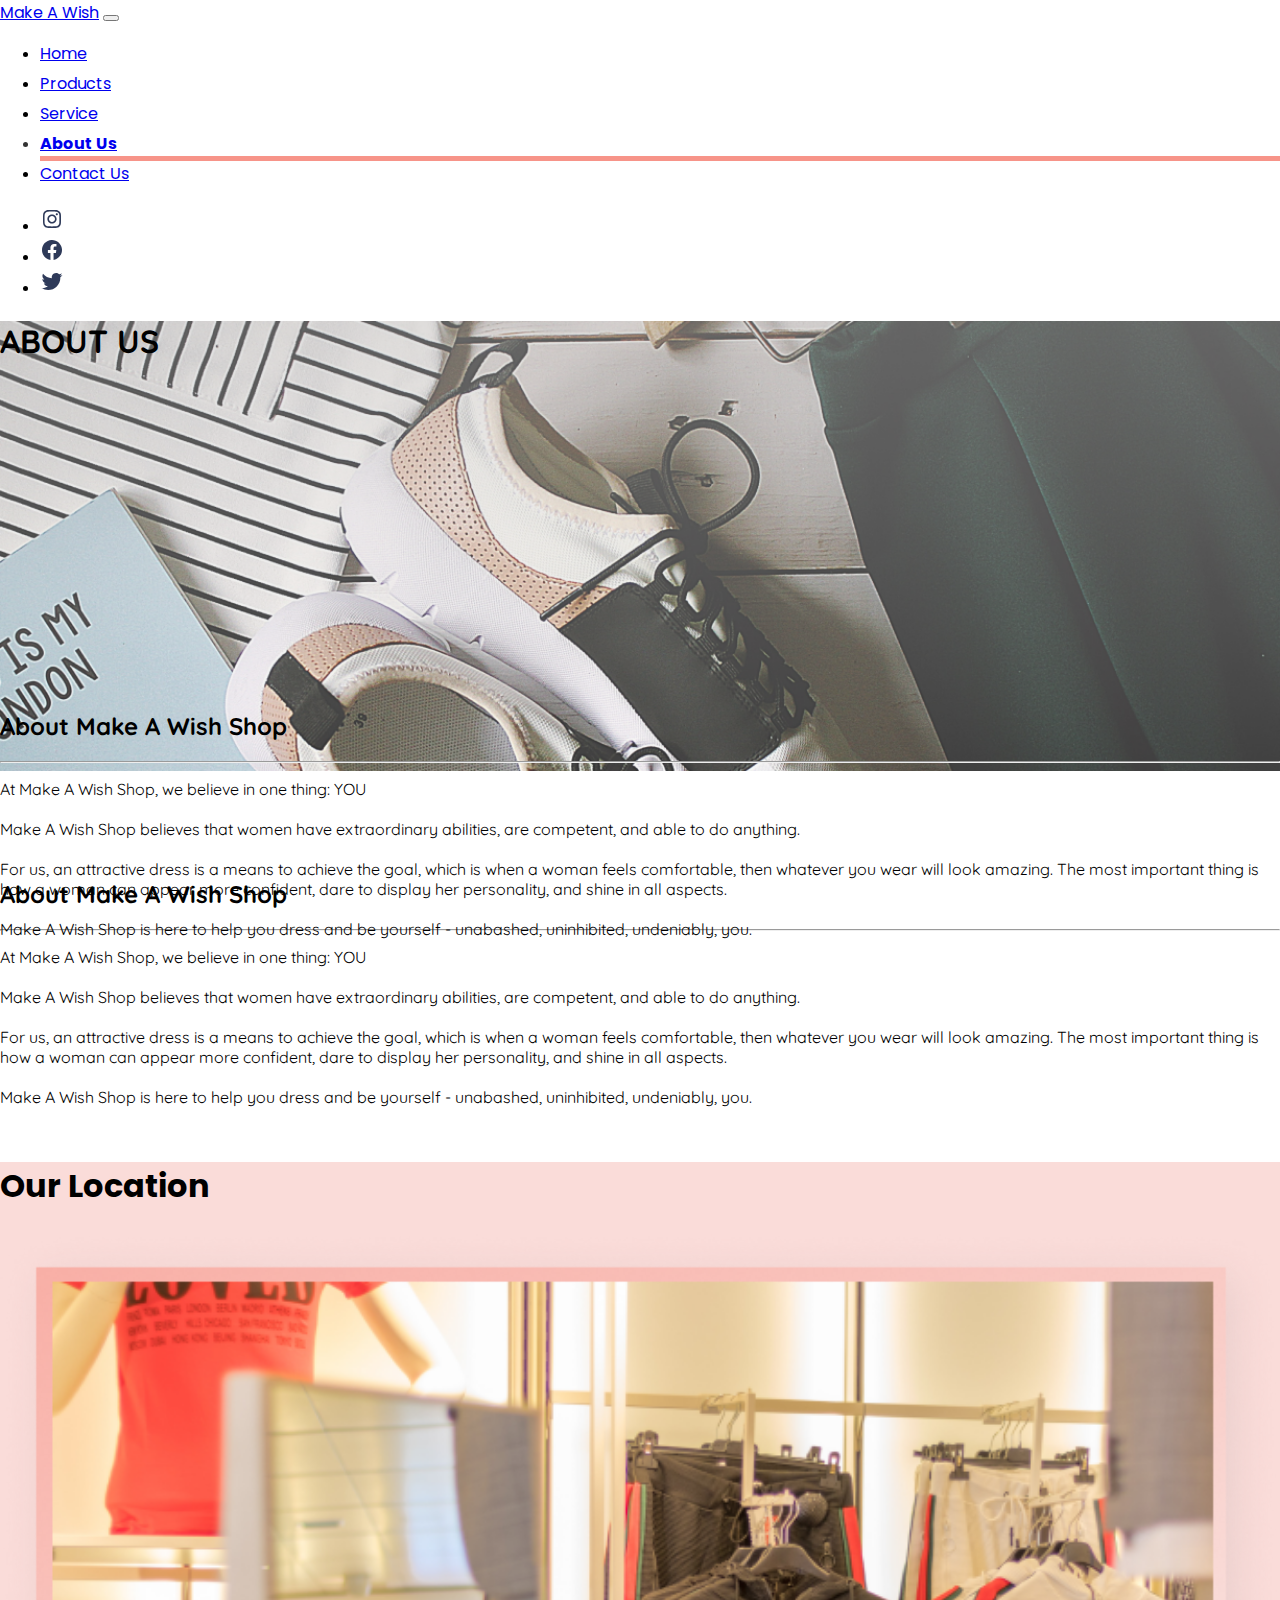
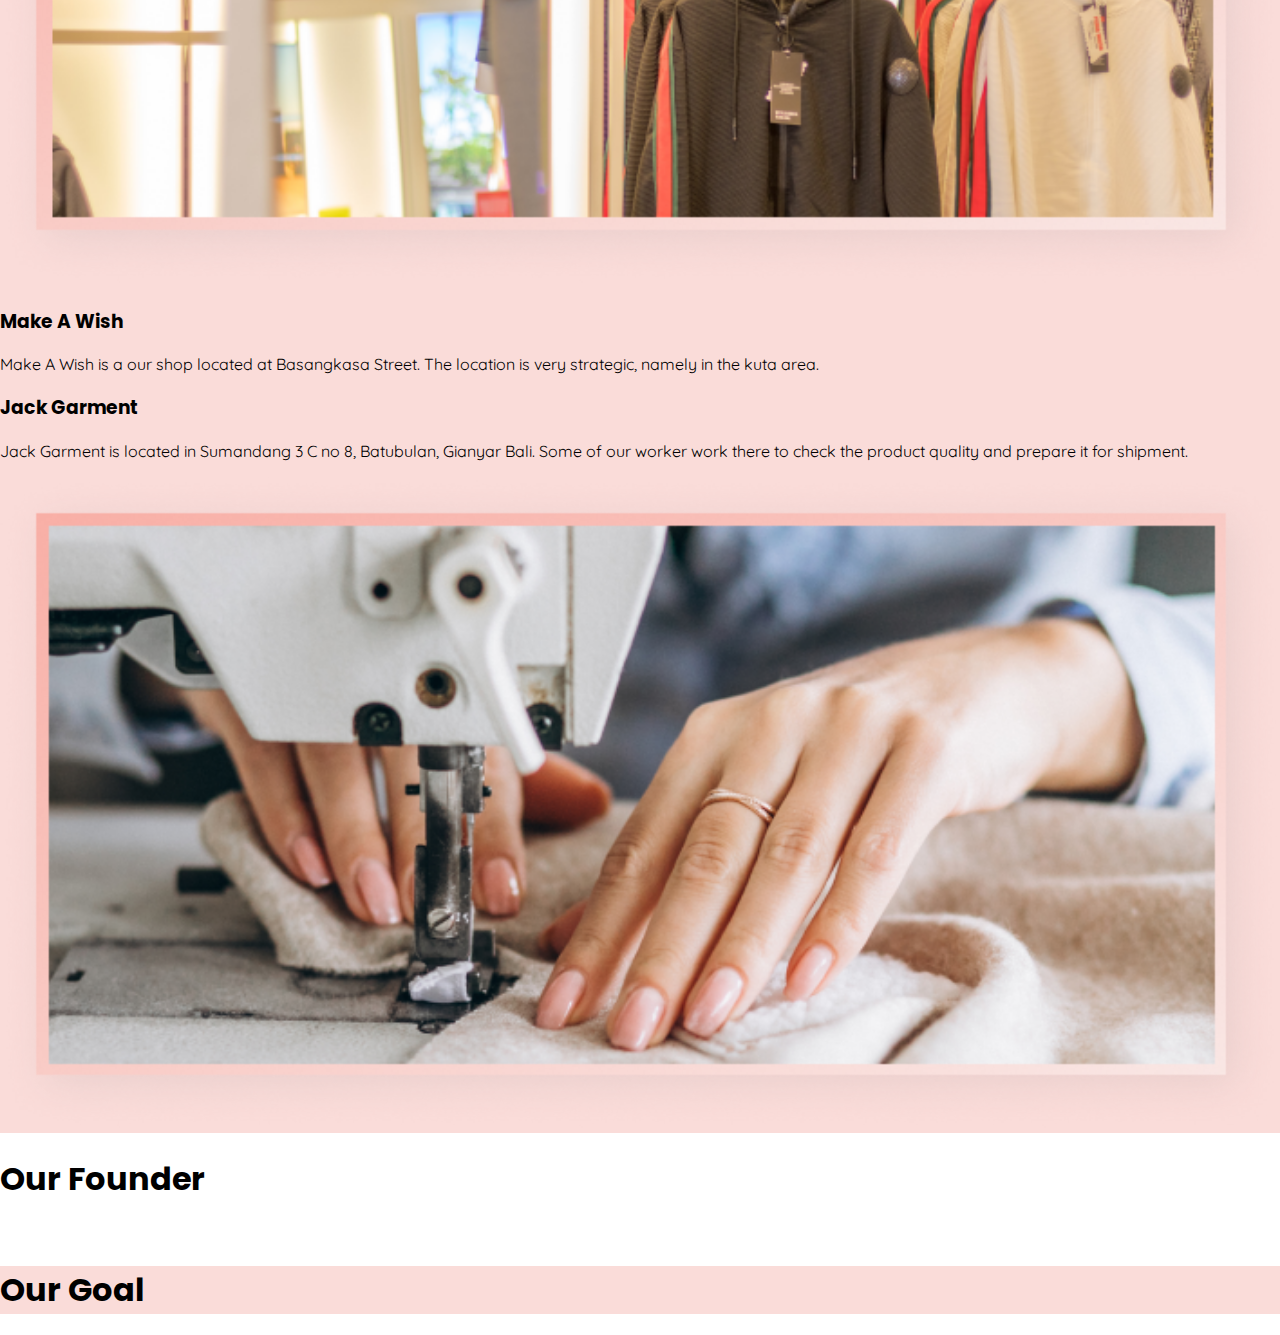
==== about-us.html @ a1e33149 "Push Hari Jumat" ====
<!DOCTYPE html>
<html lang="en">
  <head>
    <!-- Required meta tags -->
    <meta charset="utf-8" />
    <meta name="viewport" content="width=device-width, initial-scale=1" />

    <!-- Bootstrap CSS -->
    <link
      href="https://cdn.jsdelivr.net/npm/bootstrap@5.0.0-beta2/dist/css/bootstrap.min.css"
      rel="stylesheet"
      integrity="sha384-BmbxuPwQa2lc/FVzBcNJ7UAyJxM6wuqIj61tLrc4wSX0szH/Ev+nYRRuWlolflfl"
      crossorigin="anonymous"
    />

    <!-- Style.css -->
    <link rel="stylesheet" href="css/style.css" />
    <link rel="stylesheet" href="css/style_cr.css" />
    <link rel="stylesheet" href="css/style_ts.css" />
    <link rel="stylesheet" href="css/season-card.css" />
    <!-- Font -->
    <link rel="preconnect" href="https://fonts.gstatic.com" />
    <link
      href="https://fonts.googleapis.com/css2?family=Poppins:wght@400;500;700&family=Quicksand&display=swap"
      rel="stylesheet"
    />
    <!-- Carousel -->
    <script src="https://code.jquery.com/jquery-3.5.1.js"></script>
    <script src="https://cdnjs.cloudflare.com/ajax/libs/OwlCarousel2/2.3.4/owl.carousel.min.js"></script>

    <title>Make A Wish - About Us</title>
  </head>
  <body>
    <!-- navbar -->
    <nav class="navbar navbar-expand-lg navbar-light">
      <div class="container">
        <a class="navbar-brand" href="#">Make A Wish</a>
        <button
          class="navbar-toggler"
          type="button"
          data-bs-toggle="collapse"
          data-bs-target="#navbarSupportedContent"
          aria-controls="navbarSupportedContent"
          aria-expanded="false"
          aria-label="Toggle navigation"
        >
          <span class="navbar-toggler-icon"></span>
        </button>
        <div
          class="collapse navbar-collapse navbar-makeAwish"
          id="navbarSupportedContent"
        >
          <ul class="navbar-nav m-auto mb-2 mb-lg-0">
            <li class="nav-item nav-link">
              <a class="nav-link" aria-current="page" href="index.html">Home</a>
              <div class="underline-bar"></div>
            </li>
            <li class="nav-item nav-link">
              <a class="nav-link" href="products.html">Products</a>
              <div class="underline-bar"></div>
            </li>
            <li class="nav-item nav-link">
              <a class="nav-link" href="service.html">Service</a>
              <div class="underline-bar"></div>
            </li>
            <li class="nav-item nav-link active">
              <a class="nav-link" href="about-us.html">About Us</a>
              <div class="underline-bar"></div>
            </li>
            <li class="nav-item nav-link">
              <a class="nav-link" href="contact-us.html">Contact Us</a>
              <div class="underline-bar"></div>
            </li>
          </ul>
          <form class="d-flex">
            <ul class="navbar-nav">
              <li class="nav-item nav-link">
                <a href=""><img src="images/icon/instagram.svg" alt="" /></a>
              </li>
              <li class="nav-item nav-link">
                <a href=""><img src="images/icon/facebook.svg" alt="" /></a>
              </li>
              <li class="nav-item nav-link">
                <a href=""><img src="images/icon/twitter.svg" alt="" /></a>
              </li>
            </ul>
          </form>
        </div>
      </div>
    </nav>
    <!-- end-navbar -->

    <!-- container -->
    <div class="container">
        <section class="abouts-us-banner-container">
            <!-- about-us-banner -->
            <div
              class="about-us-banner d-flex align-items-center justify-content-center"
            >
              <h1 class="text-white text-bold">ABOUT US</h1>
            </div>
            <!-- end-about-us-banner -->
            <!-- about-us-text-banner -->
            <div class="row about-us-text-banner">
              <div class="col-lg-6">
                <div class="card">
                    <h2 class="text-center">About Make A Wish Shop</h2>
                <hr />
                <p>
                  At Make A Wish Shop, we believe in one thing: YOU <br /><br />
      
                  Make A Wish Shop believes that women have extraordinary abilities,
                  are competent, and able to do anything. <br /><br />
      
                  For us, an attractive dress is a means to achieve the goal, which is
                  when a woman feels comfortable, then whatever you wear will look
                  amazing. The most important thing is how a woman can appear more
                  confident, dare to display her personality, and shine in all
                  aspects. <br /><br />
      
                  Make A Wish Shop is here to help you dress and be yourself -
                  unabashed, uninhibited, undeniably, you.
                </p>
                </div>
              </div>
              <div class="col-lg-6">
                <div class="card">
                    <h2 class="text-center">About Make A Wish Shop</h2>
                <hr />
                <p>
                  At Make A Wish Shop, we believe in one thing: YOU <br /><br />
      
                  Make A Wish Shop believes that women have extraordinary abilities,
                  are competent, and able to do anything. <br /><br />
      
                  For us, an attractive dress is a means to achieve the goal, which is
                  when a woman feels comfortable, then whatever you wear will look
                  amazing. The most important thing is how a woman can appear more
                  confident, dare to display her personality, and shine in all
                  aspects. <br /><br />
      
                  Make A Wish Shop is here to help you dress and be yourself -
                  unabashed, uninhibited, undeniably, you.
                </p>
                </div>
              </div>
              <!-- <div class="col-lg-6">
                <h2 class="text-center">About Jack Garment</h2>
                <hr />
                <p>
                  In 2014, Jack Garment was founded as a bridge between fashion brands
                  and garment factories. No matter where you are at in your business
                  we are here to help. <br /><br />
      
                  Established brands, that have the capacity to manufacture overseas,
                  have access to a trusted partner that has the expertise for on-time,
                  to spec deliveries while minimizing costs. We provide both custom
                  manufacturing solutions and private label products saving time and
                  money. <br /><br />
      
                  Our mission is to make it easier for any size brand to sell
                  responsibly made products. <br /><br />
      
                  Together we can do more good. <br /><br />
                </p>
              </div> -->
            </div>
            <!-- end-about-us-text-banner -->
        </section>

      <!-- our-location -->
      <section class="our-location mt-5">
          <h1 class="text-center pt-4 f-poppins">Our Location</h1>
          <div class="row pt-3 px-3">
              <div class="col-md-6">
                  <img src="images/make-a-wish.png" width="100%" alt="">
              </div>
              <div class="col-md-6 d-flex flex-column justify-content-center">
                  <h3 class="f-poppins">Make A Wish</h3>
                  <p class="f-quicksand">Make A Wish is a our shop located at Basangkasa Street. The location is very strategic, namely in the kuta area.</p>
              </div>

              <div class="col-lg-6  d-flex flex-column justify-content-center">
                  <h3 class="f-poppins">Jack Garment</h3>
                  <p class="f-quicksand">Jack Garment is located in Sumandang 3 C no 8,
                    Batubulan, Gianyar Bali. Some of our worker work
                    there to check the product quality and prepare it
                    for shipment.</p>
              </div>
              <div class="col-lg-6">
                  <img src="images/jack-garment.png" width="100%" alt="">
              </div>
          </div>
      </section>
      <!-- end-our-location -->
      <!-- our-founder -->
      <section class="our-founder mt-5"> 
        <h1 class="text-center pt-4 f-poppins">Our Founder</h1>
        <div class="row">
            <div class="col-md-6 offset-md-1">
                
            </div>
            <div class="col-md-6 offset-md-1">
                <img src="" alt="">
            </div>
        </div>
      </section>
      <!-- end-our-founder -->

      <!-- our-goal -->
      <section class="our-goal mt-5">
        <h1 class="text-center pt-4 f-poppins">Our Goal</h1>
        <div class="row">
            <div class="col-md-4">

            </div>

            <div class="col-md-4">

            </div>

            <div class="col-md-4">

            </div>
        </div>
      </section>
      <!-- end-our-goal -->
    </div>
    <!-- end-container -->

    <!-- Option 1: Bootstrap Bundle with Popper -->
    <script
      src="https://cdn.jsdelivr.net/npm/bootstrap@5.0.0-beta2/dist/js/bootstrap.bundle.min.js"
      integrity="sha384-b5kHyXgcpbZJO/tY9Ul7kGkf1S0CWuKcCD38l8YkeH8z8QjE0GmW1gYU5S9FOnJ0"
      crossorigin="anonymous"
    ></script>
  </body>
</html>
---- css/style.css ----
body, html {
	margin: 0;
	font-family: Quicksand, Arial, helvetica, sans-serif;
}

/* nav {
	border-bottom: 1px solid #F79489;
} */

.navbar-makeAwish ul .underline-bar {
	height: 5px;
	background-color: transparent;
	width: 0%;
	transition: width 0.2s, background-color 0.5s;
	margin: 0 auto;
}

.navbar-makeAwish ul .active {
	color: #333;
	font-weight: bold;
}

.navbar-makeAwish ul .active .underline-bar {
	background-color: #F79489;
	width: 100%;
}

.navbar-makeAwish ul li:hover .underline-bar{
	background-color: #F79489;
	width: 100%;
}

.f-poppins {
	font-family: Poppins;
}

.f-quicksand {
	font-family: Quicksand;
}

.text-bold {
	font-weight: bold;
}

.text-light {
	font-weight: normal;
}

.bg-pink-secondary {
	background-color: #FADCD9;
}

.btn-pink {
	border-radius: 25px 0px 25px 0px;
	width: 12rem;
	background-color: #F79489;
}

.navbar-brand, .nav-item a {
	font-family: Poppins;
}

.banner {
	height: 92vh;
}

.banner {
	background-image: url("../images/home-bg.png");
	background-size: cover;
	background-repeat: no-repeat;
	background-position: center;
}

.banner > .container > .row {
	min-height: 91vh;
}

.banner .text-banner {
	height: 48vh;
}

.card-flex .card {
	border: none;
 	border-radius: 10px;
	box-shadow: 1px 1px 20px 0px #dfdfdf;
}

.card-flex .card h5 {
	font-weight: lighter;
	font-size: .9rem;
}

/* btn-banner */

/* end-btn-banner */
.card-best-dress {
	width: 75%;
	margin: auto;
	margin-top: -5rem;
	background-color: #F9F1F0;
}
/* top-product */

.card-best-dress-container {
	box-shadow: 5px 5px 50px 0px #dfdfdf;
}

.aurel-card {	
	box-shadow: 5px 5px 50px 0px #dfdfdf;
}

.top-product h1 {
	font-size: 2rem;
	font-variant: medium;
}

.deals-of-the-month {
	height: 30vh;
}

.customer-review {
	height: 50vh;
}

.customer-review article {
	margin-left: 0;
}

.customer-review > h1 {
	font-size: 2rem;
	font-variant: medium;
}

.list-product .price{
	padding-right: 20px;
	position: relative;
	top: 10px;
	left: 0;
}
.list-product .btn-pink{
	width: auto;
	padding:5px 20px;
	color: #fff;
	text-align: right;
}
.list-product{
	/* padding: 0 5rem; */
}

.more-product{
	width: 10rem;
	margin: auto;
	cursor: pointer;
	background:none;
	border: 1px solid #000000;
	font-size: 20px;
	line-height: 30px;
	font-weight: 500;
	letter-spacing: 0.05em;
	color: #000000;
	padding: 5px 30px;
	transition: all .5s ease-in-out;
	outline: none;
	display: block;
	text-decoration: none;
}

.more-product:hover{
	transform: scale(1.1);
}

.home-shadow-product {
	box-shadow: 5px 5px 25px rgba(186, 167, 167, 0.25);
}


/* 
.deals-of-the-month>.row>.col-md-4 {
	
} */
/* end-top-product */

/* footer */
.footer {
	display: flex;
	flex-flow: row wrap;
	color: #2f2f2f;
	background-color: #fff;
  }

.footer > * {
	flex:  1 100%;
}

.footer__addr {
	margin-right: 1.25em;
	margin-bottom: 2em;
}

.footer__logo {
	font-family: 'Poppins', cursive;
	font-weight: 400;
	font-size: 1.5rem;
}

.footer__addr h2 {
	margin-top: 1.3em;
	font-size: 15px;
	font-weight: 400;
}

.nav__title {
	font-weight: 400;
	font-size: 15px;
}

.footer address {
	font-style: normal;
	color: #999;
}

.footer__btn {
	display: flex;
	align-items: center;
	justify-content: center;
	height: 36px;
	max-width: max-content;
	background-color: rgb(33, 33, 33, 0.07);
	border-radius: 100px;
	color: #2f2f2f;
	line-height: 0;
	margin: 0.6em 0;
	font-size: 1rem;
	padding: 0 1.3em;
}

.footer ul {
	list-style: none;
	padding-left: 0;
}

.footer li {
	line-height: 2em;
}

.footer a {
	text-decoration: none;
}

.footer__nav {
	display: flex;
	flex-flow: row wrap;
}

.footer__nav > * {
	flex: 1 50%;
	margin-right: 1.25em;
}

.nav__ul a {
	color: #999;
}

.nav__ul--extra {
	column-count: 2;
	column-gap: 1.25em;
}

.legal {
	display: flex;
	flex-wrap: wrap;
	color: #999;
}

.legal__links {
	display: flex;
	align-items: center;
}

.heart {
	color: #2f2f2f;
}

.product-banner {
	background-image: url("../images/products-banner.png");
	background-position: center;
	background-repeat: no-repeat;
	background-size: cover;
	height: 42vh;
}

/* product-button-season */
.btn-season {
	color: #fff;
	cursor: pointer;
	font-size: 16px;
	font-weight: 400;
	line-height: 45px;
	margin: 0 0 2em;
	max-width: 160px;
	position: relative;
	text-decoration: none;
	text-transform: uppercase;
	width: 100%;
  }

  .btn-season:hover {
	text-decoration: none;
  }
  
  .btn-1 {
	background: transparent;
	font-weight: 100;
  }
  .btn-1 svg {
	height: 45px;
	left: 0;
	position: absolute;
	top: 0;
	width: 100%;
  }
  .btn-1 rect {
	fill: none;
	stroke: #fff;
	stroke-width: 2;
	stroke-dasharray: 422, 0;
	transition: all 0.35s linear;
  }
  
  .btn-1:hover {
	background: rgba(225, 51, 45, 0);
	font-weight: 900;
	letter-spacing: 1px;
  }
  .btn-1:hover rect {
	stroke-width: 5;
	stroke-dasharray: 15, 310;
	stroke-dashoffset: 48;
	transition: all 1.35s cubic-bezier(0.19, 1, 0.22, 1);
  }

  .season-card a:hover {
	  color: white;
  }
/* end-product-button-season */
@media screen and (max-width: 576px) {
	.margin-season-card-responsive {
		margin-bottom: 1.4rem;
	}
}
  
  @media screen and (min-width: 24.375em) {
	.legal .legal__links {
	  margin-left: auto;
	}
  }
  
  @media screen and (min-width: 40.375em) {
	.footer__nav > * {
	  flex: 1;
	}
	
	.nav__item--extra {
	  flex-grow: 2;
	}
	
	.footer__addr {
	  flex: 1 0px;
	}
	
	.footer__nav {
	  flex: 2 0px;
	}
  }
/* end-footer */

/* products-page */
  .navigation-product p {
	color: #F79489;
	font-family: Poppins;
	font-style: normal;
	font-weight: 500;
	font-size: 1.2rem;
	line-height: 36px;
  }
/* end-products-page */

/* responsive-home */

@media (max-width: 768px) {

	.banner>.container>.row {
		background-image: url("../images/banner-img.png");
		background-size: cover;
		background-position: center;
		background-repeat: no-repeat;
		background-attachment: fixed;
	}

	.banner .text-banner h1 {
		font-size: 1.3rem;
		color: #fff;
	}

	.banner .text-banner h2 {
		font-size: 1rem;
		color: #fff;
	}
	
	.banner .img img {
		display: none;
	}

	.card-best-dress {
		width: 90%;
	}

	.card-flex .card h5 {
		font-weight: lighter;
		font-size: .9rem;
	}
	.deals-of-the-month{
		display: none;
	}
	.list-product{
		padding: 0 0rem;
	}
	.banner .text-banner button {
		font-size: .8rem;
		width: 9rem;
	}

	.top-product h1 {
		font-size: 1.34rem;
	}

	.aurel-card h5 {
		margin: 1rem;
	}
}
@media (max-width: 1400px) {
	.banner {
		overflow: hidden;
	}
}

@media (max-width: 1000px) {
	.banner>.container>.row {
		background-image: url("../images/banner-img.png");
		background-size: cover;
		background-position: center;
		background-repeat: no-repeat;
		background-attachment: fixed;
	}
	.banner .img img {
		display: none;
	}
	.banner .text-banner h1 {
		font-size: 1.3rem;
		color: #fff;
	}

	.banner .text-banner h2 {
		font-size: 1rem;
		color: #fff;
	}
}

/* end-responsive-home */

/* detail-product */
.img-detail {
	background: linear-gradient(136.51deg, #F8AFA6 1.03%, #F9F1F0 119.36%);
	border-radius: 2rem;
	overflow: hidden;
}

.btn-detail-product {
	color: #333;
	cursor: pointer;
	font-size: 16px;
	font-weight: 400;
	line-height: 45px;
	margin: 0 0 2em;
	max-width: 160px;
	position: relative;
	text-decoration: none;
	text-transform: uppercase;
	width: 100%;
	display: block;
	text-align: center;
  }

  .btn-season:hover {
	text-decoration: none;
  }
  
  .btn-1-detail-product {
	background: transparent;
	font-weight: 100;
  }
  .btn-1-detail-product svg {
	height: 45px;
	left: 0;
	position: absolute;
	top: 0;
	width: 100%;
  }
  .btn-1-detail-product rect {
	fill: none;
	stroke: #333;
	stroke-width: 2;
	stroke-dasharray: 422, 0;
	transition: all 0.35s linear;
  }
  
  .btn-1-detail-product:hover {
	background: rgba(225, 51, 45, 0);
	font-weight: 900;
	letter-spacing: 1px;
	color: black;
  }
  .btn-1-detail-product:hover rect {
	stroke-width: 5;
	stroke-dasharray: 15, 310;
	stroke-dashoffset: 48;
	transition: all 1.35s cubic-bezier(0.19, 1, 0.22, 1);
  }

/* end-detail-product */

/* service-banner */
.service-banner {
	background-image: url("../images/service-banner.png");
	background-position: center;
	background-repeat: no-repeat;
	background-size: cover;
	height: 42vh;
}
/* end-service-banner */

.abouts-us-banner-container {
	height: 91vh;
}

/* about-us-banner */
.about-us-banner {
	background-image: url("../images/about-us-banner.png");
	background-position: center;
	background-repeat: no-repeat;
	background-size: cover;
	height: 50vh;
}
/* end-about-us-banner */

/* about-use-text-banner */
.about-us-text-banner .col-lg-6 {
	margin-top: -5rem;
}

.about-us-text-banner .col-lg-5 hr {
	width: 50%;
	margin: auto;
	border-bottom: 2px solid #F79489;
	margin-bottom: 1rem;
}
/* end-about-us-text-banner */

/* our location */
.our-location {
	background: #FADCD9;
}
/* end-our-location */

/* flip-card */

/* end-flip-card */

.our-goal {
	background: #FADCD9;
}

.contact-us-banner {
	background-image: url("../images/contact-us-banner.png");
	background-position: center;
	background-repeat: no-repeat;
	background-size: cover;
	height: 42vh;
}
---- css/style_cr.css ----
@import url('https://fonts.googleapis.com/css?family=Poppins:400,500,600,700&display=swap');

.slider{
  max-width: 1100px;
  display: flex;
}
.slider .card{
  flex: 1;
  margin: 0 10px;
  background: #fff;
}
.slider .card .img{
  height: auto;
  width: 100%;
}
.slider .card .img img{
  height: 100%;
  width: 100%;
  object-fit: cover;
}
.slider .card .content{
  padding: 10px 20px;
}
.card .content .title{
  font-size: 25px;
  font-weight: 600;
}
.card .content .sub-title{
  font-size: 20px;
  font-weight: 600;
  color: #e74c3c;
  line-height: 20px;
}
.card .content p{
  text-align: justify;
  margin: 10px 0;
}
.card .content .btn{
  display: block;
  text-align: left;
  margin: 10px 0;
}
.card .content .btn button{
  background: #e74c3c;
  color: #fff;
  border: none;
  outline: none;
  font-size: 17px;
  padding: 5px 8px;
  border-radius: 5px;
  cursor: pointer;
  transition: 0.2s;
}
.card .content .btn button:hover{
  transform: scale(0.9);
}
.slider .card .img{
    position: relative;
}
.slider .card img{
    max-width: 100%;
}
  
.slider .card .img .content-cr{
    position: absolute;
    bottom: 0;
    right: 0;
    padding-right: 20px;
    text-align: right;
    padding-bottom: 20px;
}
.slider .card .img .content-cr h1{
    font-size: 1em;
}
.slider .card .img .content-cr p{
    font-size: .8em;
}
.slider .card .img .content-cr .btn-pink{
    width: auto;
    padding: 5px 20px;
    font-size: .8em;
}
---- css/style_ts.css ----
article {
    /* limit the width of the article container */
    width: 100%;
    /* display the contents in a column */
    display: flex;
    flex-direction: column;
    align-items: center;
    background: hsl(0, 0%, 100%);
    line-height: 2;
    border-radius: 10px;
    margin: 0.5rem;
    /* transition for the transform property, updated in the script */
    transition: transform 0.2s ease-out;
    box-shadow: 5px 5px 25px rgba(186, 167, 167, 0.25);
    margin-top: 5rem;

  }
  article figure {
    /* limit the width and height of the figure to show the image in a circle */
    width: 120px;
    height: 120px;
    border-radius: 50%;
    /* specify negative margin matching half the height of the element */
    margin-top: -60px;
    /* position relative for the pseudo element */
    position: relative;
    
  }
  article figure:before {
    /* add a border around the figure matching the color of the background, faking the clip */
    content: "";
    border-radius: inherit;
    position: absolute;
    top: 50%;
    left: 50%;
    width: 100%;
    height: 100%;
    transform: translate(-50%, -50%);
    border: 1rem solid hsl(250, 85%, 97%);
    box-shadow: 0 1px hsla(0, 0%, 0%, 0.1);
  }
  article figure img {
    /* stretch the image to cover the size of the wrapping container */
    border-radius: inherit;
    width: 100%;
    height: 100%;
    /* object fit to maintain the aspect ratio and fit the width/height */
    object-fit: cover;
  }
  
  article div {
    /* center the text in the div container */
    text-align: center;
    margin: 2rem;
  }
  article div p {
    color: hsl(250, 5%, 45%);
    font-weight: 400;
    font-style: italic;
    margin: 1rem 0 3rem;
    font-family: "Noticia Text", serif;
    /* position relative for the pseudo element */
    position: relative;
    z-index: 5;
  }
  article div p:before {
    /* with SVG elements include two icons for the quote */
    content: "";
    position: absolute;
    top: 50%;
    left: 50%;
    width: 100%;
    height: 100%;
    transform: translate(-50%, -50%);
    z-index: -5;
    opacity: 0.05;
    /* position the icons at either end of the paragraph, rotate the second to have a mirrorer image */
    background: url('data:image/svg+xml;utf8,<svg xmlns="http://www.w3.org/2000/svg" viewBox="0 0 70 70" width="70" height="70"><rect x="0" y="40" width="30" height="30"></rect><path d="M 0 40 q 0 -40 30 -40 v 15 q -15 0 -15 25"></path><rect x="40" y="40" width="30" height="30"></rect><path d="M 40 40 q 0 -40 30 -40 v 15 q -15 0 -15 25"></path></svg>'),
      url('data:image/svg+xml;utf8,<svg xmlns="http://www.w3.org/2000/svg" viewBox="0 0 70 70" width="70" height="70" transform="rotate(180)"><rect x="0" y="40" width="30" height="30"></rect><path d="M 0 40 q 0 -40 30 -40 v 15 q -15 0 -15 25"></path><rect x="40" y="40" width="30" height="30"></rect><path d="M 40 40 q 0 -40 30 -40 v 15 q -15 0 -15 25"></path></svg>');
    background-position: 20% 20%, 80% 80%;
    background-repeat: no-repeat;
  }
  article div h1 {
    /* considerably reduce the size of the heading */
    color: hsl(260, 5%, 55%);
    font-family: "Lato", sans-serif;
    font-size: 0.75rem;
    text-transform: uppercase;
    letter-spacing: 0.05rem;
  }
---- css/season-card.css ----
@import url("https://fonts.googleapis.com/css?family=Cardo:400i|Rubik:400,700&display=swap");
:root {
  --d: 700ms;
  --e: cubic-bezier(0.19, 1, 0.22, 1);
  --font-sans: "Rubik", sans-serif;
  --font-serif: "Cardo", serif;
}

.page-content {
  display: grid;
  grid-gap: 1rem;
  padding: 1rem;
  max-width: 1024px;
  margin: 0 auto;
  font-family: var(--font-sans);
}
@media (min-width: 600px) {
  .page-content {
    grid-template-columns: repeat(2, 1fr);
  }
}
@media (min-width: 800px) {
  .page-content {
    grid-template-columns: repeat(4, 1fr);
  }
}

.season-card {
  position: relative;
  display: flex;
  align-items: flex-end;
  overflow: hidden;
  padding: 1rem;
  width: 100%;
  text-align: center;
  color: whitesmoke;
  background-color: whitesmoke;
  box-shadow: 0 1px 1px rgba(0, 0, 0, 0.1), 0 2px 2px rgba(0, 0, 0, 0.1), 0 4px 4px rgba(0, 0, 0, 0.1), 0 8px 8px rgba(0, 0, 0, 0.1), 0 16px 16px rgba(0, 0, 0, 0.1);
}
@media (min-width: 600px) {
  .season-card {
    height: 350px;
  }
}
.season-card:before {
  content: "";
  position: absolute;
  top: 0;
  left: 0;
  width: 100%;
  height: 110%;
  background-size: cover;
  background-position: 0 0;
  transition: transform calc(var(--d) * 1.5) var(--e);
  pointer-events: none;
}
.season-card:after {
  content: "";
  display: block;
  position: absolute;
  top: 0;
  left: 0;
  width: 100%;
  height: 200%;
  pointer-events: none;
  background-image: linear-gradient(to bottom, rgba(0, 0, 0, 0) 0%, rgba(0, 0, 0, 0.009) 11.7%, rgba(0, 0, 0, 0.034) 22.1%, rgba(0, 0, 0, 0.072) 31.2%, rgba(0, 0, 0, 0.123) 39.4%, rgba(0, 0, 0, 0.182) 46.6%, rgba(0, 0, 0, 0.249) 53.1%, rgba(0, 0, 0, 0.32) 58.9%, rgba(0, 0, 0, 0.394) 64.3%, rgba(0, 0, 0, 0.468) 69.3%, rgba(0, 0, 0, 0.54) 74.1%, rgba(0, 0, 0, 0.607) 78.8%, rgba(0, 0, 0, 0.668) 83.6%, rgba(0, 0, 0, 0.721) 88.7%, rgba(0, 0, 0, 0.762) 94.1%, rgba(0, 0, 0, 0.79) 100%);
  transform: translateY(-50%);
  transition: transform calc(var(--d) * 2) var(--e);
}
.spring-card:before {
  background-image: url(../images/spring-img.png);
}
.summer-card:before {
  background-image: url(../images/summer-img.png);
}
.fall-card:before {
  background-image: url(../images/fall-img.png);
}
.winter-card:before {
  background-image: url(../images/winter-img.png);
}

.content {
  position: relative;
  display: flex;
  flex-direction: column;
  align-items: center;
  width: 100%;
  padding: 1rem;
  transition: transform var(--d) var(--e);
  z-index: 1;
}
.content > * + * {
  margin-top: 1rem;
}

.title {
  font-size: 1.3rem;
  font-weight: bold;
  line-height: 1.2;
}

.copy {
  font-family: var(--font-serif);
  font-size: 1.125rem;
  font-style: italic;
  line-height: 1.35;
}

@media (hover: hover) and (min-width: 600px) {
  .season-card:after {
    transform: translateY(0);
  }

  .content {
    transform: translateY(calc(100% - 4.5rem));
  }
  .content > *:not(.title) {
    opacity: 0;
    transform: translateY(1rem);
    transition: transform var(--d) var(--e), opacity var(--d) var(--e);
  }

  .season-card:hover,
.season-card:focus-within {
    align-items: center;
  }
  .season-card:hover:before,
.season-card:focus-within:before {
    transform: translateY(-4%);
  }
  .season-card:hover:after,
.season-card:focus-within:after {
    transform: translateY(-50%);
  }
  .season-card:hover .content,
.season-card:focus-within .content {
    transform: translateY(0);
  }
  .season-card:hover .content > *:not(.title),
.season-card:focus-within .content > *:not(.title) {
    opacity: 1;
    transform: translateY(0);
    transition-delay: calc(var(--d) / 8);
  }

  .season-card:focus-within:before, .season-card:focus-within:after,
.season-card:focus-within .content,
.season-card:focus-within .content > *:not(.title) {
    transition-duration: 0s;
  }
}
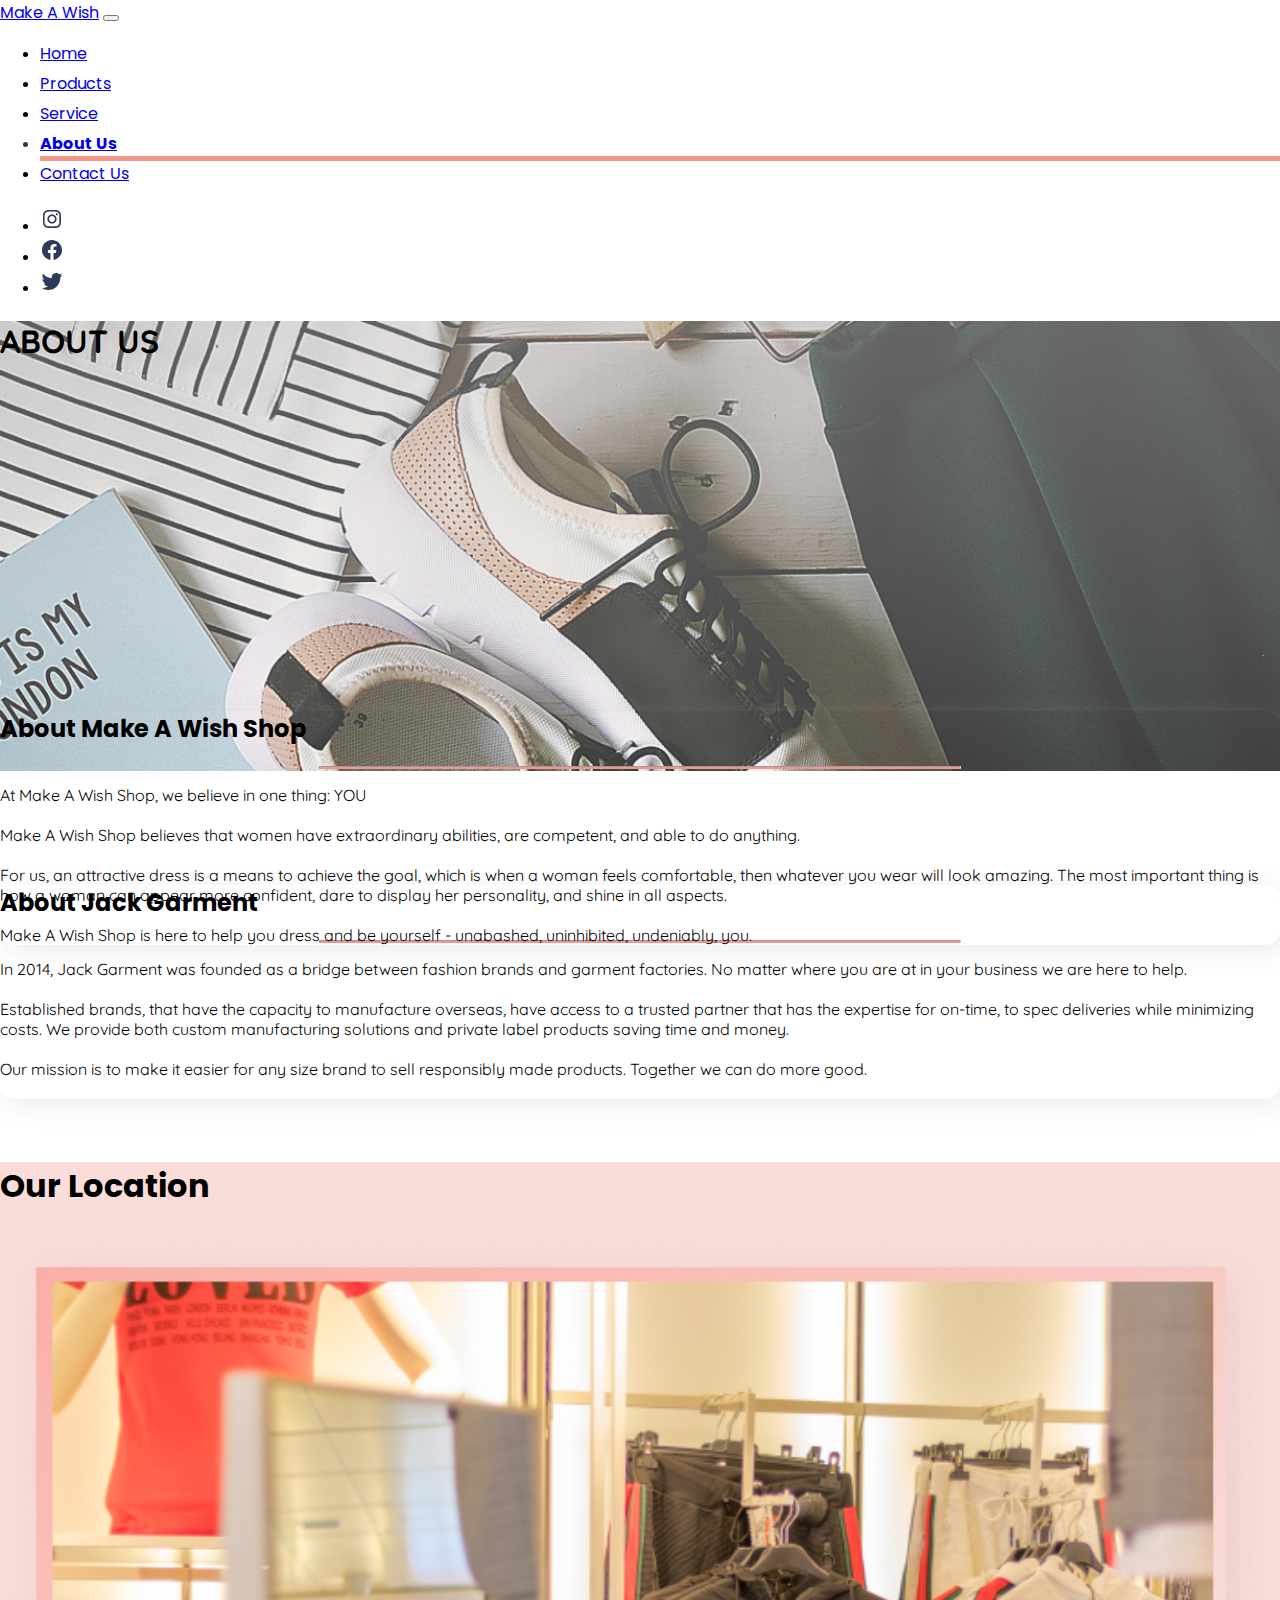
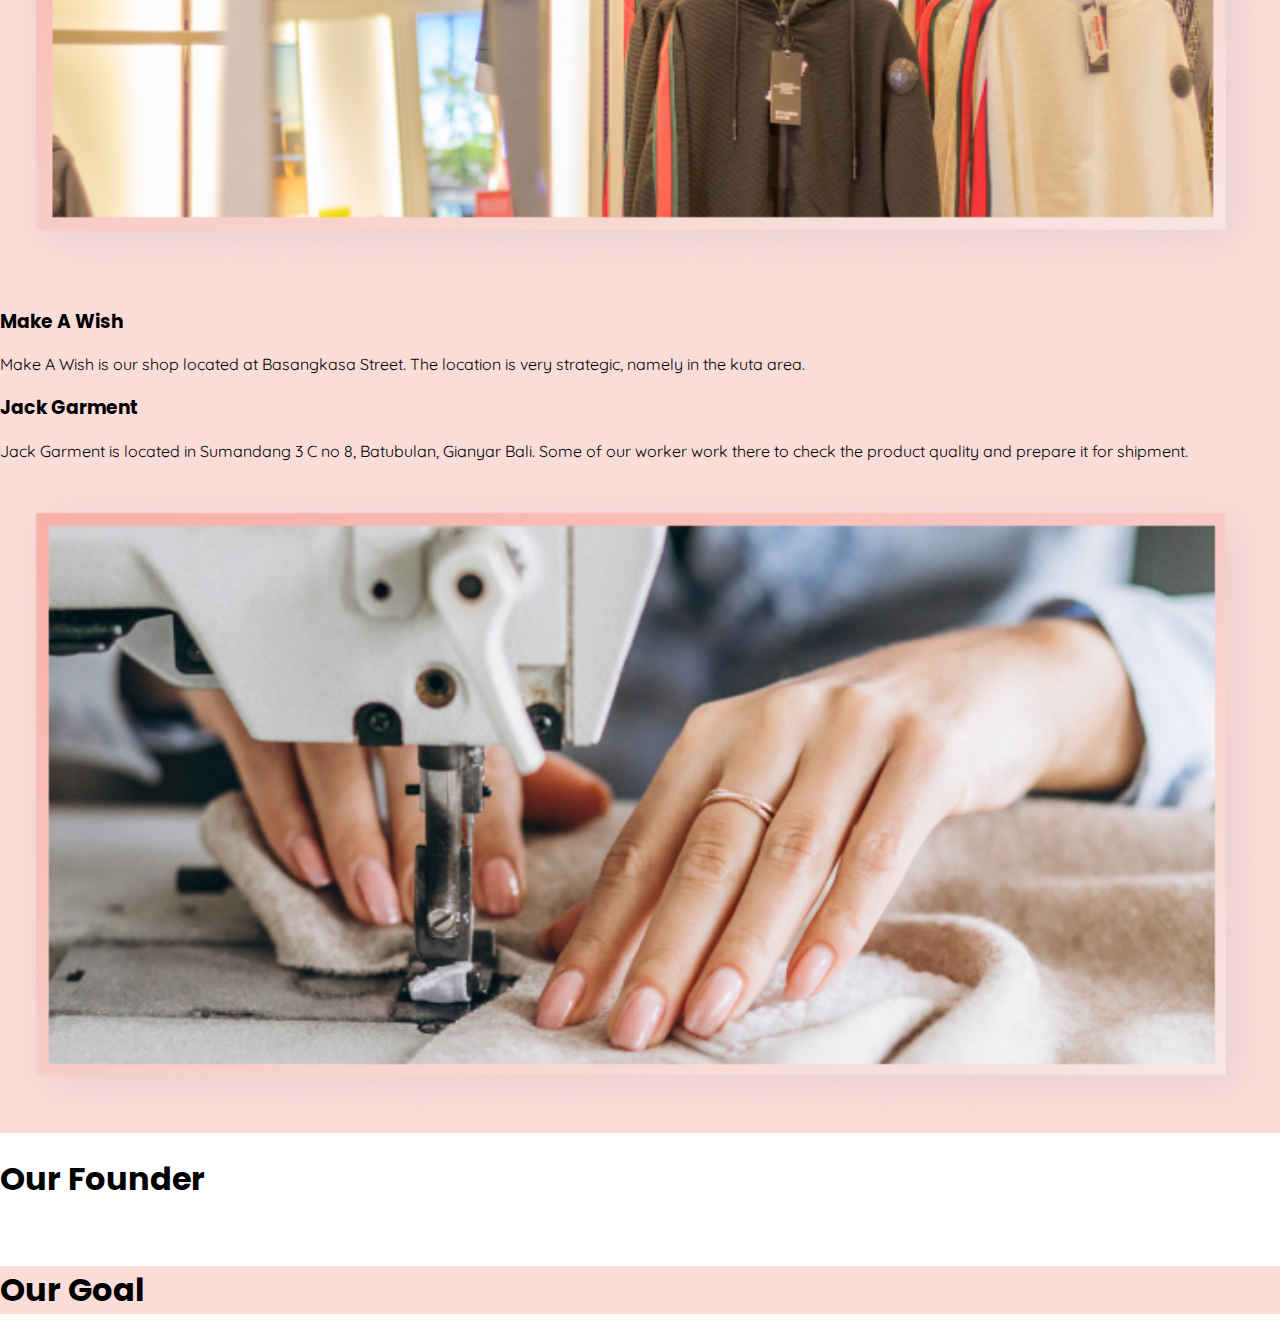
==== commit 65b2d89d: "Commit lagi nih broo" ====
--- a/about-us.html
+++ b/about-us.html
@@ -27,7 +27,6 @@
     <!-- Carousel -->
     <script src="https://code.jquery.com/jquery-3.5.1.js"></script>
     <script src="https://cdnjs.cloudflare.com/ajax/libs/OwlCarousel2/2.3.4/owl.carousel.min.js"></script>
-
     <title>Make A Wish - About Us</title>
   </head>
   <body>
@@ -103,10 +102,10 @@
             <!-- about-us-text-banner -->
             <div class="row about-us-text-banner">
               <div class="col-lg-6">
-                <div class="card">
-                    <h2 class="text-center">About Make A Wish Shop</h2>
+                <div class="card px-4">
+                    <h2 class="text-center f-poppins mt-3">About Make A Wish Shop</h2>
                 <hr />
-                <p>
+                <p class="f-quicksand">
                   At Make A Wish Shop, we believe in one thing: YOU <br /><br />
       
                   Make A Wish Shop believes that women have extraordinary abilities,
@@ -124,24 +123,23 @@
                 </div>
               </div>
               <div class="col-lg-6">
-                <div class="card">
-                    <h2 class="text-center">About Make A Wish Shop</h2>
-                <hr />
-                <p>
-                  At Make A Wish Shop, we believe in one thing: YOU <br /><br />
-      
-                  Make A Wish Shop believes that women have extraordinary abilities,
-                  are competent, and able to do anything. <br /><br />
-      
-                  For us, an attractive dress is a means to achieve the goal, which is
-                  when a woman feels comfortable, then whatever you wear will look
-                  amazing. The most important thing is how a woman can appear more
-                  confident, dare to display her personality, and shine in all
-                  aspects. <br /><br />
-      
-                  Make A Wish Shop is here to help you dress and be yourself -
-                  unabashed, uninhibited, undeniably, you.
-                </p>
+                <div class="card px-4">
+                    <h2 class="text-center f-poppins mt-3">About Jack Garment</h2>
+                    <hr />
+                    <p class="f-quicksand">
+                      In 2014, Jack Garment was founded as a bridge between fashion brands
+                      and garment factories. No matter where you are at in your business
+                      we are here to help. <br /><br />
+                    
+                      Established brands, that have the capacity to manufacture overseas,
+                      have access to a trusted partner that has the expertise for on-time,
+                      to spec deliveries while minimizing costs. We provide both custom
+                      manufacturing solutions and private label products saving time and
+                      money. <br /><br />
+                    
+                      Our mission is to make it easier for any size brand to sell
+                      responsibly made products. Together we can do more good. <br /><br />
+                    </p>
                 </div>
               </div>
               <!-- <div class="col-lg-6">
@@ -177,7 +175,7 @@
               </div>
               <div class="col-md-6 d-flex flex-column justify-content-center">
                   <h3 class="f-poppins">Make A Wish</h3>
-                  <p class="f-quicksand">Make A Wish is a our shop located at Basangkasa Street. The location is very strategic, namely in the kuta area.</p>
+                  <p class="f-quicksand">Make A Wish is our shop located at Basangkasa Street. The location is very strategic, namely in the kuta area.</p>
               </div>
 
               <div class="col-lg-6  d-flex flex-column justify-content-center">
--- a/css/style.css
+++ b/css/style.css
@@ -118,9 +118,6 @@
 	height: 30vh;
 }
 
-.customer-review {
-	height: 50vh;
-}
 
 .customer-review article {
 	margin-left: 0;
@@ -558,7 +555,12 @@
 	margin-top: -5rem;
 }
 
-.about-us-text-banner .col-lg-5 hr {
+.about-us-text-banner .card {
+	box-shadow: 5px 5px 25px rgba(186, 167, 167, 0.25);
+border-radius: 15px;
+}
+
+.about-us-text-banner .col-lg-6 hr {
 	width: 50%;
 	margin: auto;
 	border-bottom: 2px solid #F79489;
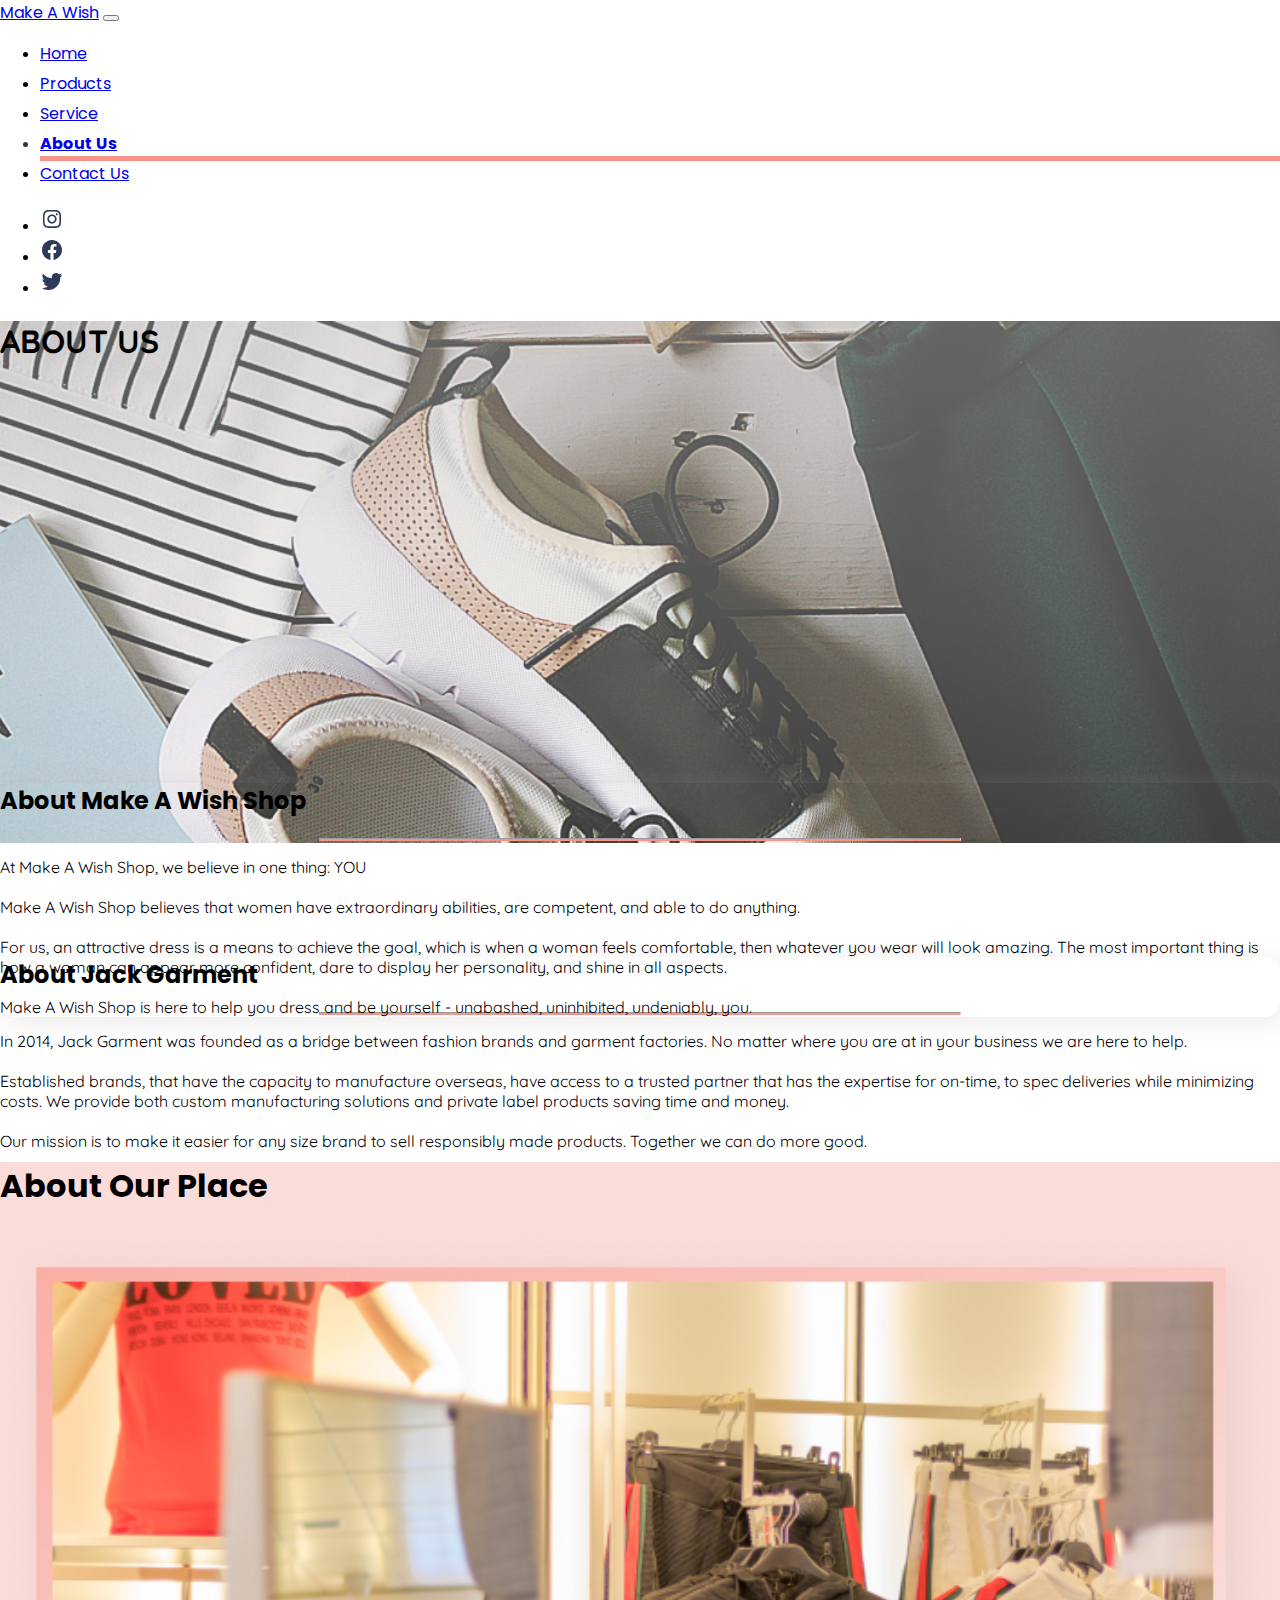
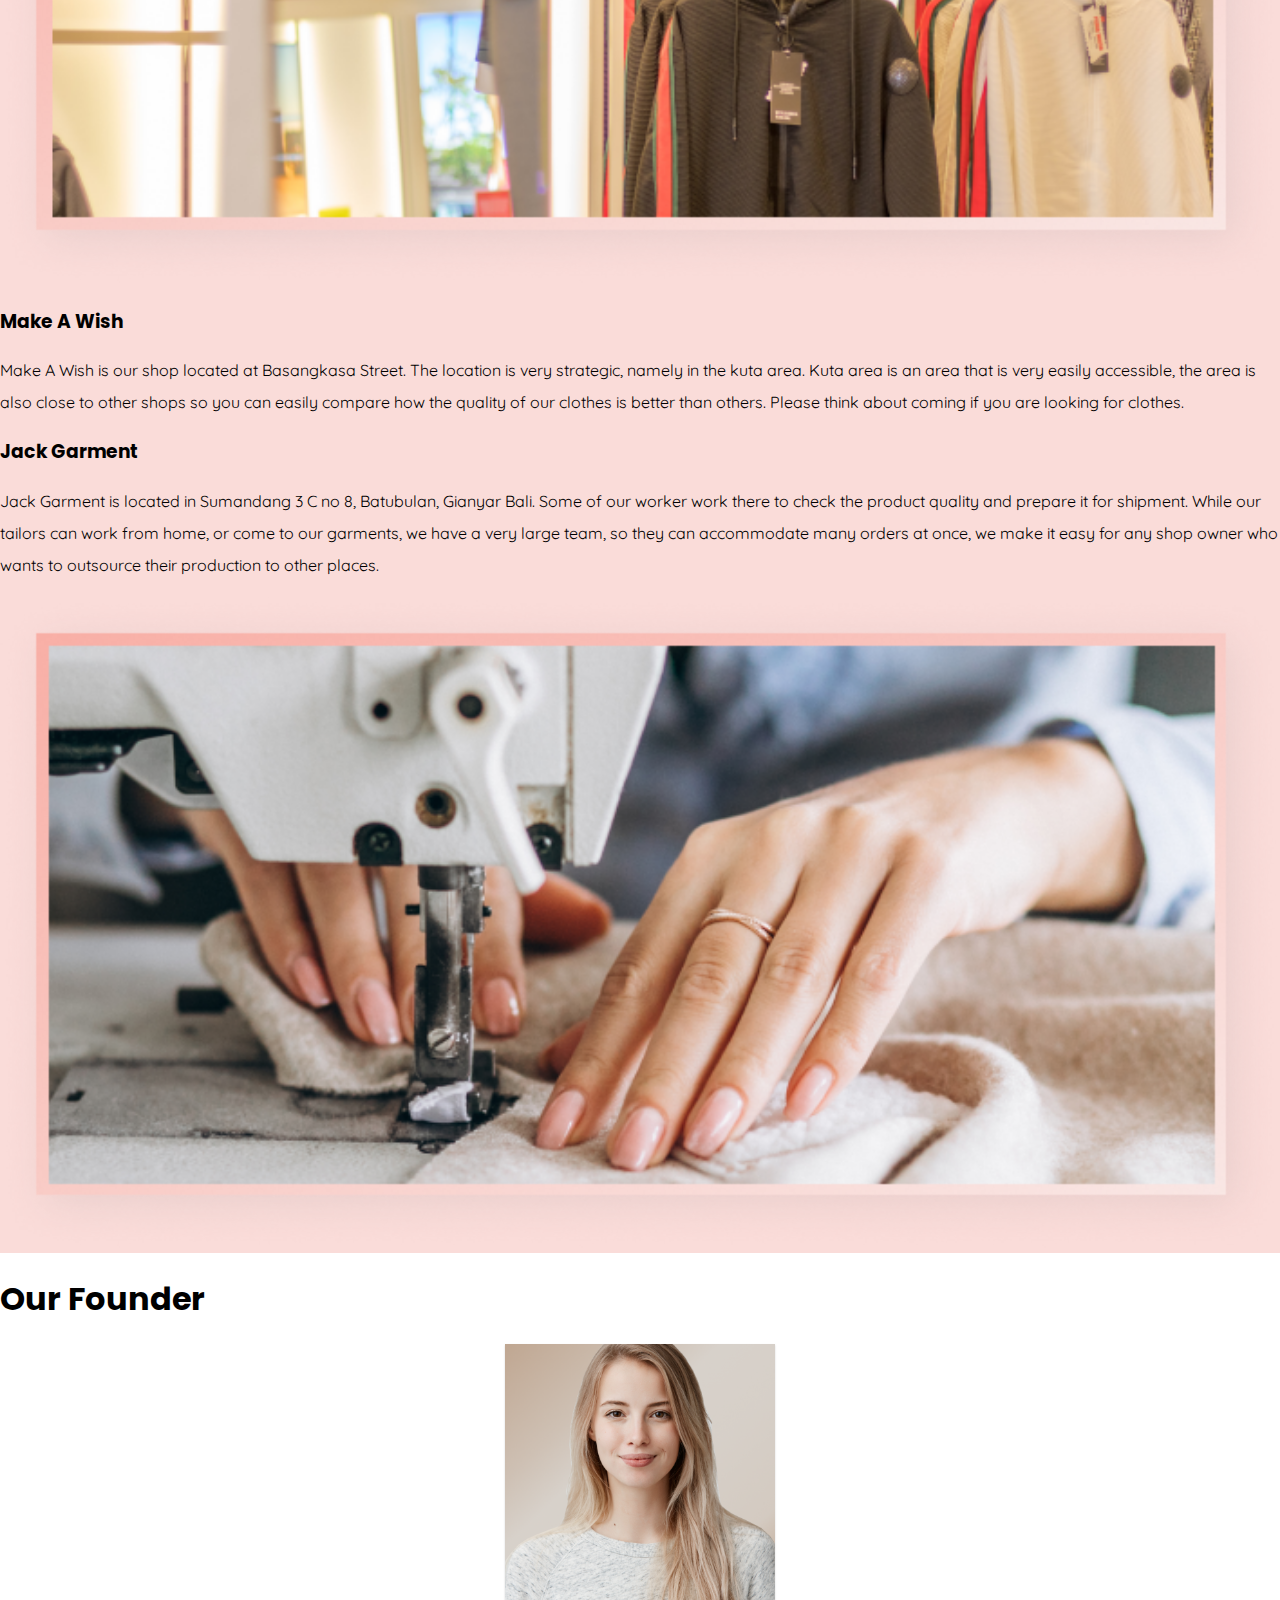
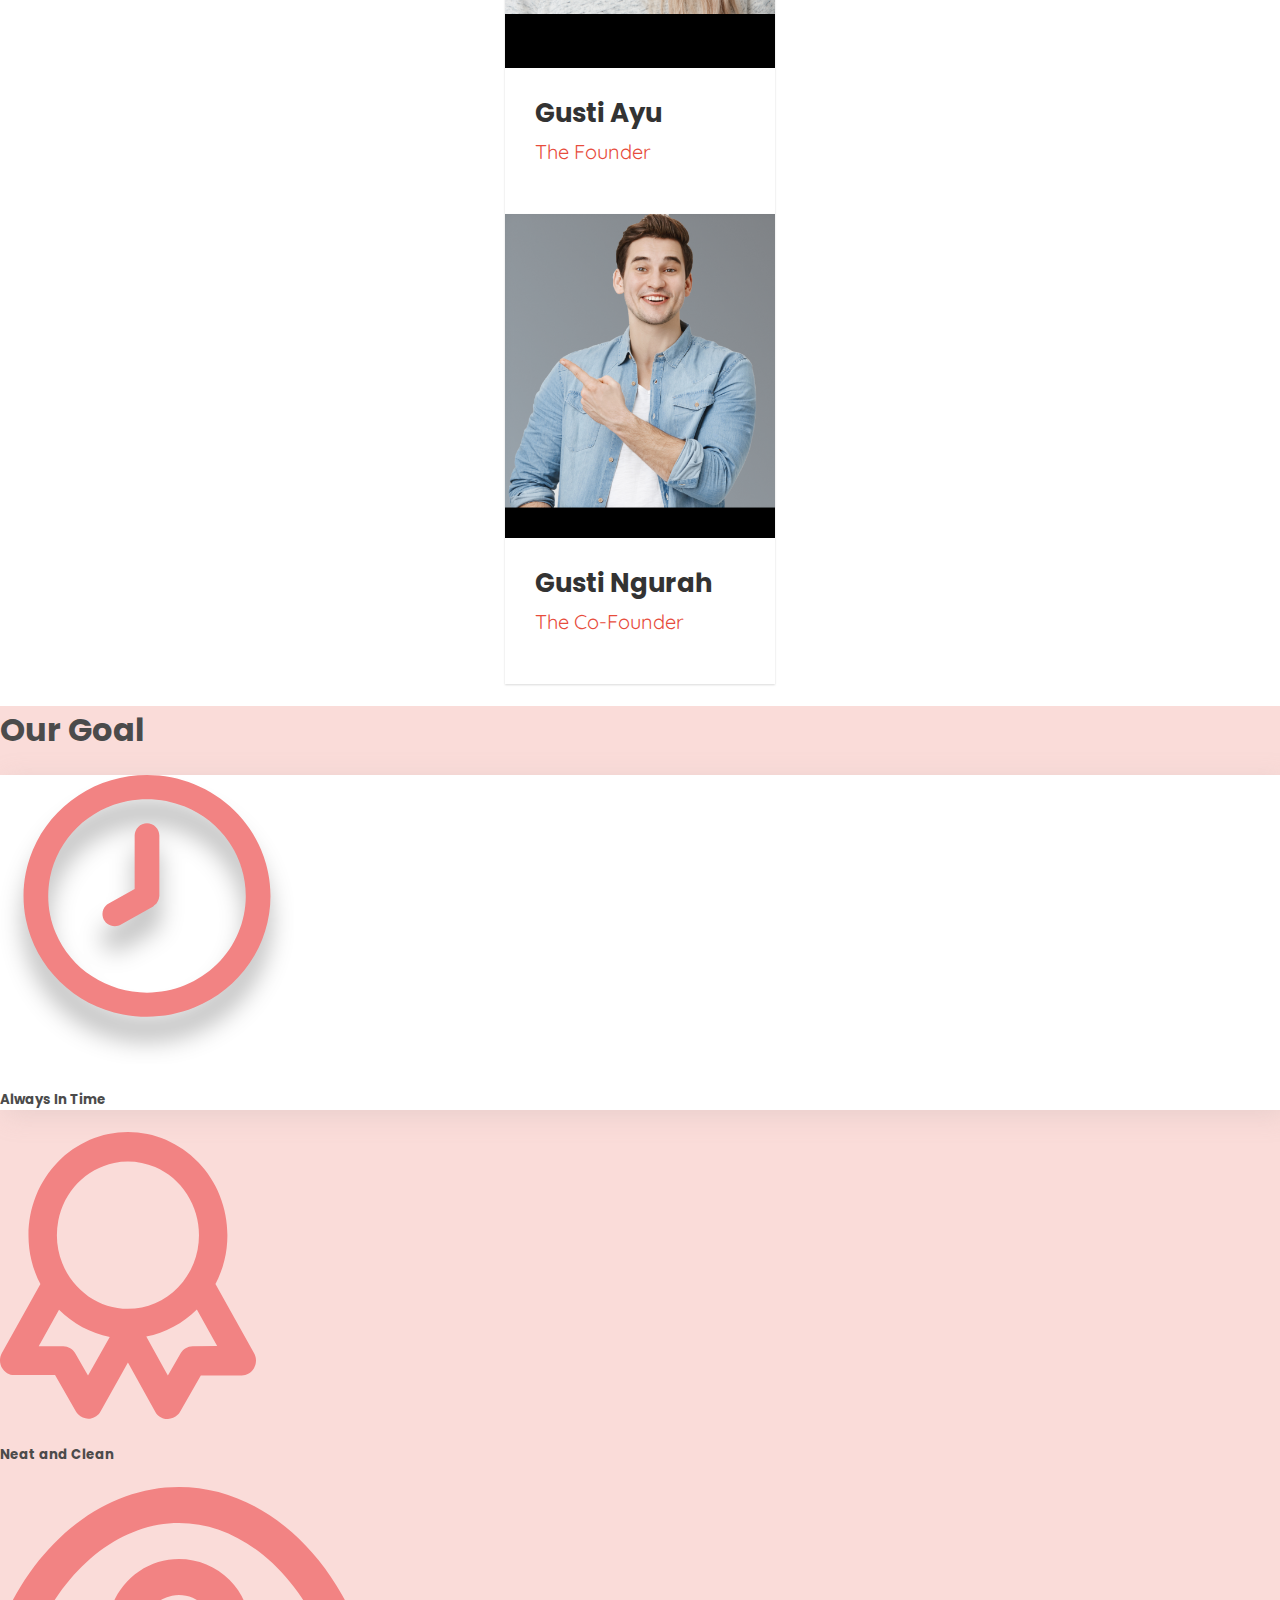
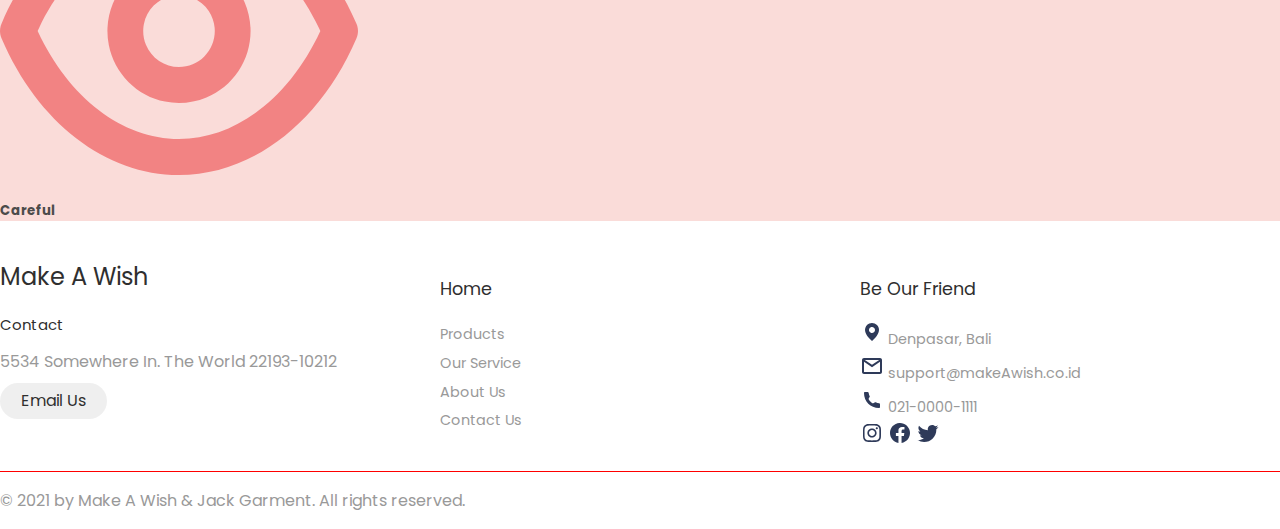
==== commit 572b1937: "Commit hari sabtu" ====
--- a/about-us.html
+++ b/about-us.html
@@ -91,58 +91,59 @@
 
     <!-- container -->
     <div class="container">
-        <section class="abouts-us-banner-container">
-            <!-- about-us-banner -->
-            <div
-              class="about-us-banner d-flex align-items-center justify-content-center"
-            >
-              <h1 class="text-white text-bold">ABOUT US</h1>
-            </div>
-            <!-- end-about-us-banner -->
-            <!-- about-us-text-banner -->
-            <div class="row about-us-text-banner">
-              <div class="col-lg-6">
-                <div class="card px-4">
-                    <h2 class="text-center f-poppins mt-3">About Make A Wish Shop</h2>
-                <hr />
-                <p class="f-quicksand">
-                  At Make A Wish Shop, we believe in one thing: YOU <br /><br />
-      
-                  Make A Wish Shop believes that women have extraordinary abilities,
-                  are competent, and able to do anything. <br /><br />
-      
-                  For us, an attractive dress is a means to achieve the goal, which is
-                  when a woman feels comfortable, then whatever you wear will look
-                  amazing. The most important thing is how a woman can appear more
-                  confident, dare to display her personality, and shine in all
-                  aspects. <br /><br />
-      
-                  Make A Wish Shop is here to help you dress and be yourself -
-                  unabashed, uninhibited, undeniably, you.
-                </p>
-                </div>
-              </div>
-              <div class="col-lg-6">
-                <div class="card px-4">
-                    <h2 class="text-center f-poppins mt-3">About Jack Garment</h2>
-                    <hr />
-                    <p class="f-quicksand">
-                      In 2014, Jack Garment was founded as a bridge between fashion brands
-                      and garment factories. No matter where you are at in your business
-                      we are here to help. <br /><br />
-                    
-                      Established brands, that have the capacity to manufacture overseas,
-                      have access to a trusted partner that has the expertise for on-time,
-                      to spec deliveries while minimizing costs. We provide both custom
-                      manufacturing solutions and private label products saving time and
-                      money. <br /><br />
-                    
-                      Our mission is to make it easier for any size brand to sell
-                      responsibly made products. Together we can do more good. <br /><br />
-                    </p>
-                </div>
-              </div>
-              <!-- <div class="col-lg-6">
+      <section class="abouts-us-banner-container">
+        <!-- about-us-banner -->
+        <div
+          class="about-us-banner d-flex align-items-center justify-content-center"
+        >
+          <h1 class="text-white text-bold">ABOUT US</h1>
+        </div>
+        <!-- end-about-us-banner -->
+        <!-- about-us-text-banner -->
+        <div class="row about-us-text-banner">
+          <div class="col-lg-6">
+            <div class="card px-4">
+              <h2 class="text-center f-poppins mt-3">About Make A Wish Shop</h2>
+              <hr />
+              <p class="f-quicksand">
+                At Make A Wish Shop, we believe in one thing: YOU <br /><br />
+
+                Make A Wish Shop believes that women have extraordinary
+                abilities, are competent, and able to do anything. <br /><br />
+
+                For us, an attractive dress is a means to achieve the goal,
+                which is when a woman feels comfortable, then whatever you wear
+                will look amazing. The most important thing is how a woman can
+                appear more confident, dare to display her personality, and
+                shine in all aspects. <br /><br />
+
+                Make A Wish Shop is here to help you dress and be yourself -
+                unabashed, uninhibited, undeniably, you.
+              </p>
+            </div>
+          </div>
+          <div class="col-lg-6">
+            <div class="card px-4">
+              <h2 class="text-center f-poppins mt-3">About Jack Garment</h2>
+              <hr />
+              <p class="f-quicksand">
+                In 2014, Jack Garment was founded as a bridge between fashion
+                brands and garment factories. No matter where you are at in your
+                business we are here to help. <br /><br />
+
+                Established brands, that have the capacity to manufacture
+                overseas, have access to a trusted partner that has the
+                expertise for on-time, to spec deliveries while minimizing
+                costs. We provide both custom manufacturing solutions and
+                private label products saving time and money. <br /><br />
+
+                Our mission is to make it easier for any size brand to sell
+                responsibly made products. Together we can do more good.
+                <br /><br />
+              </p>
+            </div>
+          </div>
+          <!-- <div class="col-lg-6">
                 <h2 class="text-center">About Jack Garment</h2>
                 <hr />
                 <p>
@@ -162,45 +163,92 @@
                   Together we can do more good. <br /><br />
                 </p>
               </div> -->
-            </div>
-            <!-- end-about-us-text-banner -->
-        </section>
+        </div>
+        <!-- end-about-us-text-banner -->
+      </section>
 
       <!-- our-location -->
       <section class="our-location mt-5">
-          <h1 class="text-center pt-4 f-poppins">Our Location</h1>
-          <div class="row pt-3 px-3">
-              <div class="col-md-6">
-                  <img src="images/make-a-wish.png" width="100%" alt="">
-              </div>
-              <div class="col-md-6 d-flex flex-column justify-content-center">
-                  <h3 class="f-poppins">Make A Wish</h3>
-                  <p class="f-quicksand">Make A Wish is our shop located at Basangkasa Street. The location is very strategic, namely in the kuta area.</p>
-              </div>
-
-              <div class="col-lg-6  d-flex flex-column justify-content-center">
-                  <h3 class="f-poppins">Jack Garment</h3>
-                  <p class="f-quicksand">Jack Garment is located in Sumandang 3 C no 8,
-                    Batubulan, Gianyar Bali. Some of our worker work
-                    there to check the product quality and prepare it
-                    for shipment.</p>
-              </div>
-              <div class="col-lg-6">
-                  <img src="images/jack-garment.png" width="100%" alt="">
-              </div>
-          </div>
+        <h1 class="text-center pt-4 f-poppins">About Our Place</h1>
+        <div class="row pt-3 px-3">
+          <div class="col-md-6">
+            <img src="images/make-a-wish.png" width="100%" alt="" />
+          </div>
+          <div class="col-md-6 d-flex flex-column justify-content-center">
+            <h3 class="f-poppins">Make A Wish</h3>
+            <p class="f-quicksand">
+              Make A Wish is our shop located at Basangkasa Street. The location
+              is very strategic, namely in the kuta area. Kuta area is an area that is very easily accessible, the area is also close to other shops so you can easily compare how the quality of our clothes is better than others. Please think about coming if you are looking for clothes.
+            </p>
+          </div>
+        </div>
+        <div class="row pt-3 px-3 about-us-column-reverse">
+          <div class="col-lg-6 d-flex flex-column justify-content-center">
+            <h3 class="f-poppins">Jack Garment</h3>
+            <p class="f-quicksand">
+              Jack Garment is located in Sumandang 3 C no 8, Batubulan, Gianyar
+              Bali. Some of our worker work there to check the product quality
+              and prepare it for shipment. While our tailors can work from home, or come to our garments, we have a very large team, so they can accommodate many orders at once, we make it easy for any shop owner who wants to outsource their production to other places.
+            </p>
+          </div>
+          <div class="col-lg-6">
+            <img src="images/jack-garment.png" width="100%" alt="" />
+          </div>
+        </div>
+        
       </section>
       <!-- end-our-location -->
       <!-- our-founder -->
-      <section class="our-founder mt-5"> 
-        <h1 class="text-center pt-4 f-poppins">Our Founder</h1>
-        <div class="row">
-            <div class="col-md-6 offset-md-1">
-                
-            </div>
-            <div class="col-md-6 offset-md-1">
-                <img src="" alt="">
-            </div>
+      <section class="our-founder mt-5">
+        <h1 class="text-center f-poppins">Our Founder</h1>
+        <div class="row mt-5">
+          <div class="col-md-6 col-sm-12">
+            <div class="container-card-our-founder">
+              <!-- Normal Demo-->
+              <div class="column">
+                <!-- Post-->
+                <div class="post-module">
+                  <!-- Thumbnail-->
+                  <div class="thumbnail">
+                    <img
+                      src="images/founder-1.png" 
+                    />
+                  </div>
+                  <!-- Post Content-->
+                  <div class="post-content">
+                    <h1 class="title f-poppins">Gusti Ayu</h1>
+                    <h2 class="sub_title f-quicksand">The Founder</h2>
+                    <p class="description f-quicksand">
+                      Gusti Ayu is the founder of Make A Wish and Jack Garment, this business started from Gusti Ayu's desire to express her hobby in selling with the support of her husband, Gusti Ngurah.
+                  </div>
+                </div>
+              </div>
+            </div>
+          </div>
+          <div class="col-md-6">
+            <div class="container-card-our-founder">
+              <!-- Normal Demo-->
+              <div class="column">
+                <!-- Post-->
+                <div class="post-module">
+                  <!-- Thumbnail-->
+                  <div class="thumbnail">
+                    <img
+                      src="images/founder-2.png" 
+                    />
+                  </div>
+                  <!-- Post Content-->
+                  <div class="post-content">
+                    <h1 class="title f-poppins">Gusti Ngurah</h1>
+                    <h2 class="sub_title f-quicksand">The Co-Founder</h2>
+                    <p class="description f-quicksand">
+                      Gusti Ngurah is the Co-Founder of Make A Wish and Jack Garment, Gusti Ngurah spends time between work to help with his wife's business, until he finally quit working to help full time when their business has grown.
+                    </p>
+                  </div>
+                </div>
+              </div>
+            </div>
+          </div>
         </div>
       </section>
       <!-- end-our-founder -->
@@ -208,29 +256,128 @@
       <!-- our-goal -->
       <section class="our-goal mt-5">
         <h1 class="text-center pt-4 f-poppins">Our Goal</h1>
-        <div class="row">
-            <div class="col-md-4">
-
-            </div>
-
-            <div class="col-md-4">
-
-            </div>
-
-            <div class="col-md-4">
-
-            </div>
+        <div class="row row-cols-1 row-col-md-3 row-cols-lg-3 g-4">
+          <div class="col">
+            <div class="card h-100 active">
+              <img src="images/icon/time.svg" class=" m-auto mt-4" width="23%" alt="...">
+              <div class="card-body">
+                <h5 class="card-title text-center f-poppins">Always In Time</h5>
+              </div>
+            </div>
+          </div>
+          <div class="col">
+            <div class="card h-100">
+              <img src="images/icon/medal.svg" class=" m-auto mt-4" width="20%" alt="...">
+              <div class="card-body">
+                <h5 class="card-title text-center f-poppins">Neat and Clean</h5>
+              </div>
+            </div>
+          </div>
+          <div class="col">
+            <div class="card h-100">
+              <img src="images/icon/careful.svg" class="m-auto mt-4" width="28%" alt="...">
+              <div class="card-body">
+                <h5 class="card-title text-center f-poppins">Careful</h5>
+              </div>
+            </div>
+          </div>
         </div>
       </section>
       <!-- end-our-goal -->
+
+      <!-- footer -->
+    <footer class="footer mt-4 f-poppins">
+      <div class="footer__addr">
+        <h1 class="footer__logo">Make A Wish</h1>
+    
+        <h2>Contact</h2>
+    
+        <address>
+          5534 Somewhere In. The World 22193-10212<br />
+    
+          <a class="footer__btn" href="mailto:example@gmail.com">Email Us</a>
+        </address>
+      </div>
+    
+      <ul class="footer__nav">
+        <li class="nav__item">
+          <h2 class="nav__title" style="font-size: 1.1rem;">Home</h2>
+    
+          <ul class="nav__ul" style="font-size: .9rem;">
+            <li>
+              <a href="#">Products</a>
+            </li>
+    
+            <li>
+              <a href="#">Our Service</a>
+            </li>
+    
+            <li>
+              <a href="#">About Us</a>
+            </li>
+    
+            <li>
+              <a href="#">Contact Us</a>
+            </li>
+          </ul>
+        </li>
+    
+        <li class="nav__item">
+          <h2 class="nav__title" style="font-size: 1.1rem;">Be Our Friend</h2>
+    
+          <ul class="nav__ul" style="font-size: .9rem;">
+            <li>
+              <img src="images/icon/location.svg" alt="" />
+              <a href="#">Denpasar, Bali</a>
+            </li>
+    
+            <li>
+              <img src="images/icon/mail.svg" alt="" />
+              <a href="#">support@makeAwish.co.id</a>
+            </li>
+    
+            <li>
+              <img src="images/icon/phone.svg" alt="" />
+              <a href="#">021-0000-1111</a>
+            </li>
+    
+            <li>
+              <img src="images/icon/instagram.svg" alt="" />
+              <img src="images/icon/facebook.svg" alt="" />
+              <img src="images/icon/twitter.svg" alt="" />
+            </li>
+          </ul>
+        </li>
+      </ul>
+    
+      <div class="legal text-dark d-flex align-items-center justify-content-center" style="border-top: 1px solid red;">
+        <p class="m-0 p-3">
+          &copy; 2021 by Make A Wish & Jack Garment. All rights reserved.
+        </p>
+      </div>
+    </footer>
+    <!-- end-footer -->
     </div>
     <!-- end-container -->
-
+    <script src="https://cdnjs.cloudflare.com/ajax/libs/jquery/2.1.3/jquery.min.js"></script>
     <!-- Option 1: Bootstrap Bundle with Popper -->
     <script
       src="https://cdn.jsdelivr.net/npm/bootstrap@5.0.0-beta2/dist/js/bootstrap.bundle.min.js"
       integrity="sha384-b5kHyXgcpbZJO/tY9Ul7kGkf1S0CWuKcCD38l8YkeH8z8QjE0GmW1gYU5S9FOnJ0"
       crossorigin="anonymous"
     ></script>
+    <script>
+      $(window).load(function () {
+        $(".post-module").hover(function () {
+          $(this).find(".description").stop().animate(
+            {
+              height: "toggle",
+              opacity: "toggle",
+            },
+            300
+          );
+        });
+      });
+    </script>
   </body>
 </html>
--- a/css/style.css
+++ b/css/style.css
@@ -1,6 +1,7 @@
 body, html {
 	margin: 0;
 	font-family: Quicksand, Arial, helvetica, sans-serif;
+	overflow-x: hidden;
 }
 
 /* nav {
@@ -69,6 +70,20 @@
 	background-size: cover;
 	background-repeat: no-repeat;
 	background-position: center;
+}
+
+.category .card {
+	/* background: linear-gradient(325.04deg, #FFFFFF -17.46%, rgba(255, 255, 255, 0.0568531) 4.94%, rgba(255, 255, 255, 0.144131) 23.79%, rgba(255, 255, 255, 0.0290034) 84.4%, rgba(255, 255, 255, 0) 98.6%), #FADCD9; */
+	background-color: rgb(250, 250, 250);
+	border: none;
+	cursor: pointer;
+	border-radius: 15px;
+	color: rgb(75, 75, 75);
+}
+
+.category .card.active {
+	box-shadow: 5px 5px 25px rgba(186, 167, 167, 0.25);
+	background-color: #fff;
 }
 
 .banner > .container > .row {
@@ -340,35 +355,7 @@
 	  color: white;
   }
 /* end-product-button-season */
-@media screen and (max-width: 576px) {
-	.margin-season-card-responsive {
-		margin-bottom: 1.4rem;
-	}
-}
-  
-  @media screen and (min-width: 24.375em) {
-	.legal .legal__links {
-	  margin-left: auto;
-	}
-  }
-  
-  @media screen and (min-width: 40.375em) {
-	.footer__nav > * {
-	  flex: 1;
-	}
-	
-	.nav__item--extra {
-	  flex-grow: 2;
-	}
-	
-	.footer__addr {
-	  flex: 1 0px;
-	}
-	
-	.footer__nav {
-	  flex: 2 0px;
-	}
-  }
+
 /* end-footer */
 
 /* products-page */
@@ -381,89 +368,6 @@
 	line-height: 36px;
   }
 /* end-products-page */
-
-/* responsive-home */
-
-@media (max-width: 768px) {
-
-	.banner>.container>.row {
-		background-image: url("../images/banner-img.png");
-		background-size: cover;
-		background-position: center;
-		background-repeat: no-repeat;
-		background-attachment: fixed;
-	}
-
-	.banner .text-banner h1 {
-		font-size: 1.3rem;
-		color: #fff;
-	}
-
-	.banner .text-banner h2 {
-		font-size: 1rem;
-		color: #fff;
-	}
-	
-	.banner .img img {
-		display: none;
-	}
-
-	.card-best-dress {
-		width: 90%;
-	}
-
-	.card-flex .card h5 {
-		font-weight: lighter;
-		font-size: .9rem;
-	}
-	.deals-of-the-month{
-		display: none;
-	}
-	.list-product{
-		padding: 0 0rem;
-	}
-	.banner .text-banner button {
-		font-size: .8rem;
-		width: 9rem;
-	}
-
-	.top-product h1 {
-		font-size: 1.34rem;
-	}
-
-	.aurel-card h5 {
-		margin: 1rem;
-	}
-}
-@media (max-width: 1400px) {
-	.banner {
-		overflow: hidden;
-	}
-}
-
-@media (max-width: 1000px) {
-	.banner>.container>.row {
-		background-image: url("../images/banner-img.png");
-		background-size: cover;
-		background-position: center;
-		background-repeat: no-repeat;
-		background-attachment: fixed;
-	}
-	.banner .img img {
-		display: none;
-	}
-	.banner .text-banner h1 {
-		font-size: 1.3rem;
-		color: #fff;
-	}
-
-	.banner .text-banner h2 {
-		font-size: 1rem;
-		color: #fff;
-	}
-}
-
-/* end-responsive-home */
 
 /* detail-product */
 .img-detail {
@@ -546,7 +450,7 @@
 	background-position: center;
 	background-repeat: no-repeat;
 	background-size: cover;
-	height: 50vh;
+	height: 58vh;
 }
 /* end-about-us-banner */
 
@@ -590,3 +494,333 @@
 	height: 42vh;
 }
 
+.contact-us-content hr {
+	border-bottom: 1px solid #F79489;
+} 
+
+.post-module {
+	position: relative;
+	z-index: 1;
+	display: block;
+	background: #FFFFFF;
+	min-width: 270px;
+	height: 470px;
+	-webkit-box-shadow: 0px 1px 2px 0px rgba(0, 0, 0, 0.15);
+	-moz-box-shadow: 0px 1px 2px 0px rgba(0, 0, 0, 0.15);
+	box-shadow: 0px 1px 2px 0px rgba(0, 0, 0, 0.15);
+	-webkit-transition: all 0.3s linear 0s;
+	-moz-transition: all 0.3s linear 0s;
+	-ms-transition: all 0.3s linear 0s;
+	-o-transition: all 0.3s linear 0s;
+	transition: all 0.3s linear 0s;
+  }
+  .post-module:hover,
+  .hover {
+	-webkit-box-shadow: 0px 1px 35px 0px rgba(0, 0, 0, 0.3);
+	-moz-box-shadow: 0px 1px 35px 0px rgba(0, 0, 0, 0.3);
+	box-shadow: 0px 1px 35px 0px rgba(0, 0, 0, 0.3);
+  }
+  .post-module:hover .thumbnail img,
+  .hover .thumbnail img {
+	-webkit-transform: scale(1.1);
+	-moz-transform: scale(1.1);
+	transform: scale(1.1);
+	opacity: 0.6;
+  }
+  .post-module .thumbnail {
+	background: #000000;
+	height: 400px;
+	overflow: hidden;
+  }
+  .post-module .thumbnail .date {
+	position: absolute;
+	top: 20px;
+	right: 20px;
+	z-index: 1;
+	background: #e74c3c;
+	width: 55px;
+	height: 55px;
+	padding: 12.5px 0;
+	-webkit-border-radius: 100%;
+	-moz-border-radius: 100%;
+	border-radius: 100%;
+	color: #FFFFFF;
+	font-weight: 700;
+	text-align: center;
+	-webkti-box-sizing: border-box;
+	-moz-box-sizing: border-box;
+	box-sizing: border-box;
+  }
+  .post-module .thumbnail .date .day {
+	font-size: 18px;
+  }
+  .post-module .thumbnail .date .month {
+	font-size: 12px;
+	text-transform: uppercase;
+  }
+  .post-module .thumbnail img {
+	display: block;
+	width: 100%;
+	-webkit-transition: all 0.3s linear 0s;
+	-moz-transition: all 0.3s linear 0s;
+	-ms-transition: all 0.3s linear 0s;
+	-o-transition: all 0.3s linear 0s;
+	transition: all 0.3s linear 0s;
+  }
+  .post-module .post-content {
+	  cursor: pointer;
+	position: absolute;
+	bottom: 0;
+	background: #FFFFFF;
+	width: 100%;
+	padding: 30px;
+	-webkti-box-sizing: border-box;
+	-moz-box-sizing: border-box;
+	box-sizing: border-box;
+	-webkit-transition: all 0.3s cubic-bezier(0.37, 0.75, 0.61, 1.05) 0s;
+	-moz-transition: all 0.3s cubic-bezier(0.37, 0.75, 0.61, 1.05) 0s;
+	-ms-transition: all 0.3s cubic-bezier(0.37, 0.75, 0.61, 1.05) 0s;
+	-o-transition: all 0.3s cubic-bezier(0.37, 0.75, 0.61, 1.05) 0s;
+	transition: all 0.3s cubic-bezier(0.37, 0.75, 0.61, 1.05) 0s;
+  }
+  .post-module .post-content .category {
+	position: absolute;
+	top: -34px;
+	left: 0;
+	background: #e74c3c;
+	padding: 10px 15px;
+	color: #FFFFFF;
+	font-size: 14px;
+	font-weight: 600;
+	text-transform: uppercase;
+  }
+  .post-module .post-content .title {
+	margin: 0;
+	padding: 0 0 10px;
+	color: #333333;
+	font-size: 26px;
+  }
+  .post-module .post-content .sub_title {
+	margin: 0;
+	padding: 0 0 20px;
+	color: #e74c3c;
+	font-size: 20px;
+	font-weight: 400;
+  }
+  .post-module .post-content .description {
+	display: none;
+	color: #666666;
+	font-size: 14px;
+	line-height: 1.8em;
+  }
+  .post-module .post-content .post-meta {
+	margin: 30px 0 0;
+	color: #999999;
+  }
+  .post-module .post-content .post-meta .timestamp {
+	margin: 0 16px 0 0;
+  }
+  .post-module .post-content .post-meta a {
+	color: #999999;
+	text-decoration: none;
+  }
+  .hover .post-content .description {
+	display: block !important;
+	height: auto !important;
+	opacity: 1 !important;
+  }
+  .container-card-our-founder {
+	  display: flex;
+	  justify-content: center;
+	max-width: 800px;
+	min-width: 640px;
+	margin: 0 auto;
+  }
+
+  @media screen and (max-width: 1440px) {
+	.container-card-our-founder {
+		display: flex;
+		justify-content: center;
+	  max-width: 0px;
+	  min-width: 0px;
+	  margin: 0 auto;
+	}
+  }
+  .container-card-our-founder:before, 
+  .container-card-our-founder:after {
+	content: '';
+	display: block;
+	clear: both;
+  }
+  .container-card-our-founder .column {
+	padding: 0 25px;
+	-webkti-box-sizing: border-box;
+	-moz-box-sizing: border-box;
+	box-sizing: border-box;
+	float: left;
+  }
+  .container-card-our-founder .column .demo-title {
+	margin: 0 0 15px;
+	color: #666666;
+	font-size: 18px;
+	font-weight: bold;
+	text-transform: uppercase;
+  }
+  .container-card-our-founder .info {
+	width: 300px;
+	margin: 50px auto;
+	text-align: center;
+  }
+  .container-card-our-founder .info h1 {
+	margin: 0 0 15px;
+	padding: 0;
+	font-size: 24px;
+	font-weight: bold;
+	color: #333333;
+  }
+  .container-card-our-founder .info span {
+	color: #666666;
+	font-size: 12px;
+  }
+  .container-card-our-founder .info span a {
+	color: #000000;
+	text-decoration: none;
+  }
+  .container-card-our-founder .info span .fa {
+	color: #e74c3c;
+  }
+
+  .our-location p {
+	  line-height: 2rem;
+  }
+
+  /* our goal */
+.our-goal {
+	
+	border: none;
+	cursor: pointer;
+	color: rgb(75, 75, 75);
+}
+
+.our-goal .card.active {
+	box-shadow: 5px 5px 25px rgba(186, 167, 167, 0.25);
+	background-color: #fff;
+}
+  /* end-our-goal */
+
+  @media screen and (max-width: 576px) {
+	.margin-season-card-responsive {
+		margin-bottom: 1.4rem;
+	}
+}
+  
+  @media screen and (min-width: 24.375em) {
+	.legal .legal__links {
+	  margin-left: auto;
+	}
+  }
+  
+  @media screen and (min-width: 40.375em) {
+	.footer__nav > * {
+	  flex: 1;
+	}
+	
+	.nav__item--extra {
+	  flex-grow: 2;
+	}
+	
+	.footer__addr {
+	  flex: 1 0px;
+	}
+	
+	.footer__nav {
+	  flex: 2 0px;
+	}
+  }
+
+  /* responsive-home */
+
+@media (max-width: 768px) {
+
+	.banner>.container>.row {
+		/* background-image: url("../images/banner-img.png");
+		background-size: cover;
+		background-position: center;
+		background-repeat: no-repeat;
+		background-attachment: fixed; */
+	}
+
+	.about-us-column-reverse {
+		flex-direction: column-reverse;
+	}
+
+	.banner .text-banner h1 {
+		font-size: 1.3rem;
+		color: #fff;
+	}
+
+	.banner .text-banner h2 {
+		font-size: 1rem;
+		color: #fff;
+	}
+	
+	.banner .img img {
+		display: none;
+	}
+
+	.card-best-dress {
+		width: 90%;
+	}
+
+	.card-flex .card h5 {
+		font-weight: lighter;
+		font-size: .9rem;
+	}
+	.deals-of-the-month{
+		display: none;
+	}
+	.list-product{
+		padding: 0 0rem;
+	}
+	.banner .text-banner button {
+		font-size: .8rem;
+		width: 9rem;
+	}
+
+	.top-product h1 {
+		font-size: 1.34rem;
+	}
+
+	.aurel-card h5 {
+		margin: 1rem;
+	}
+}
+@media (max-width: 1400px) {
+	.banner {
+		overflow: hidden;
+	}
+}
+
+@media (max-width: 1000px) {
+	.banner>.container>.row {
+		/* background-image: url("../images/banner-img.png");
+		background-size: cover;
+		background-position: center;
+		background-repeat: no-repeat;
+		background-attachment: fixed; */
+	}
+	.banner .img img {
+		display: none;
+	}
+	.banner .text-banner h1 {
+		font-size: 1.3rem;
+		color: #fff;
+	}
+
+	.banner .text-banner h2 {
+		font-size: 1rem;
+		color: #fff;
+	}
+}
+
+/* end-responsive-home */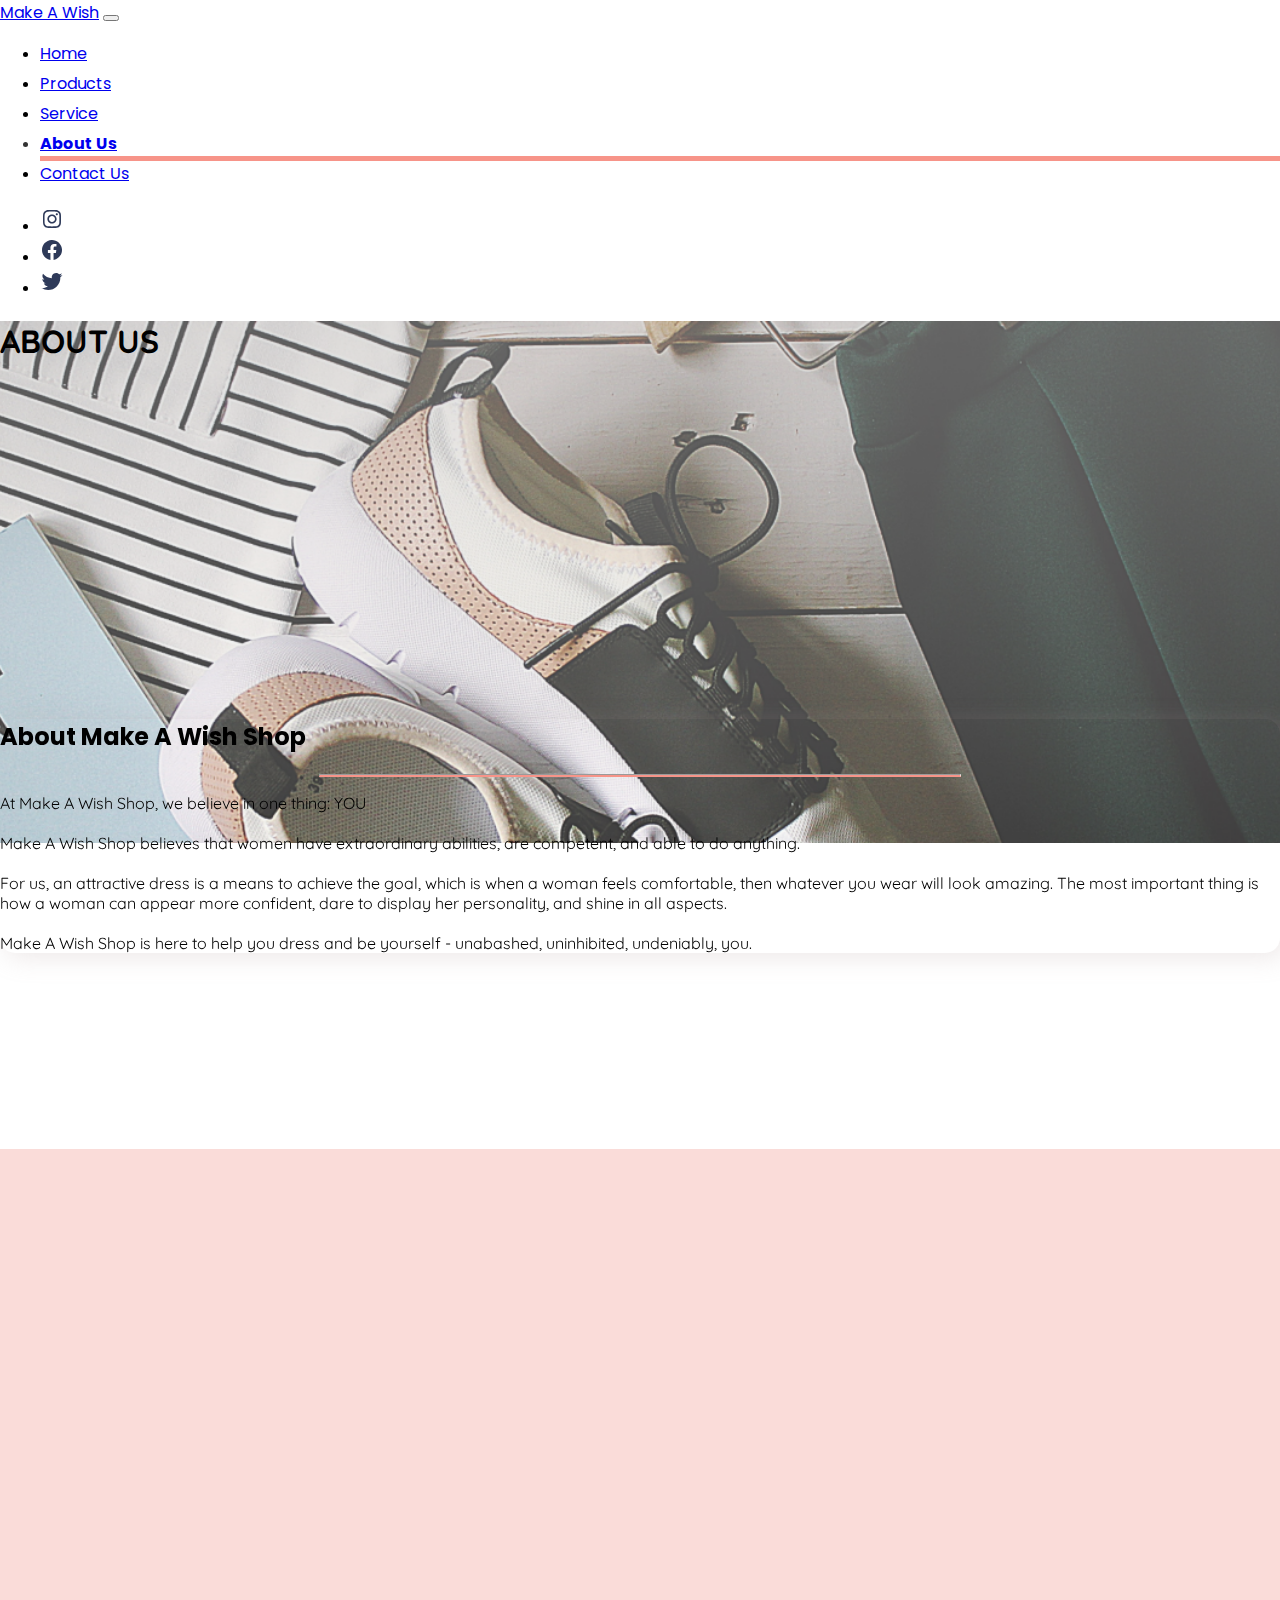
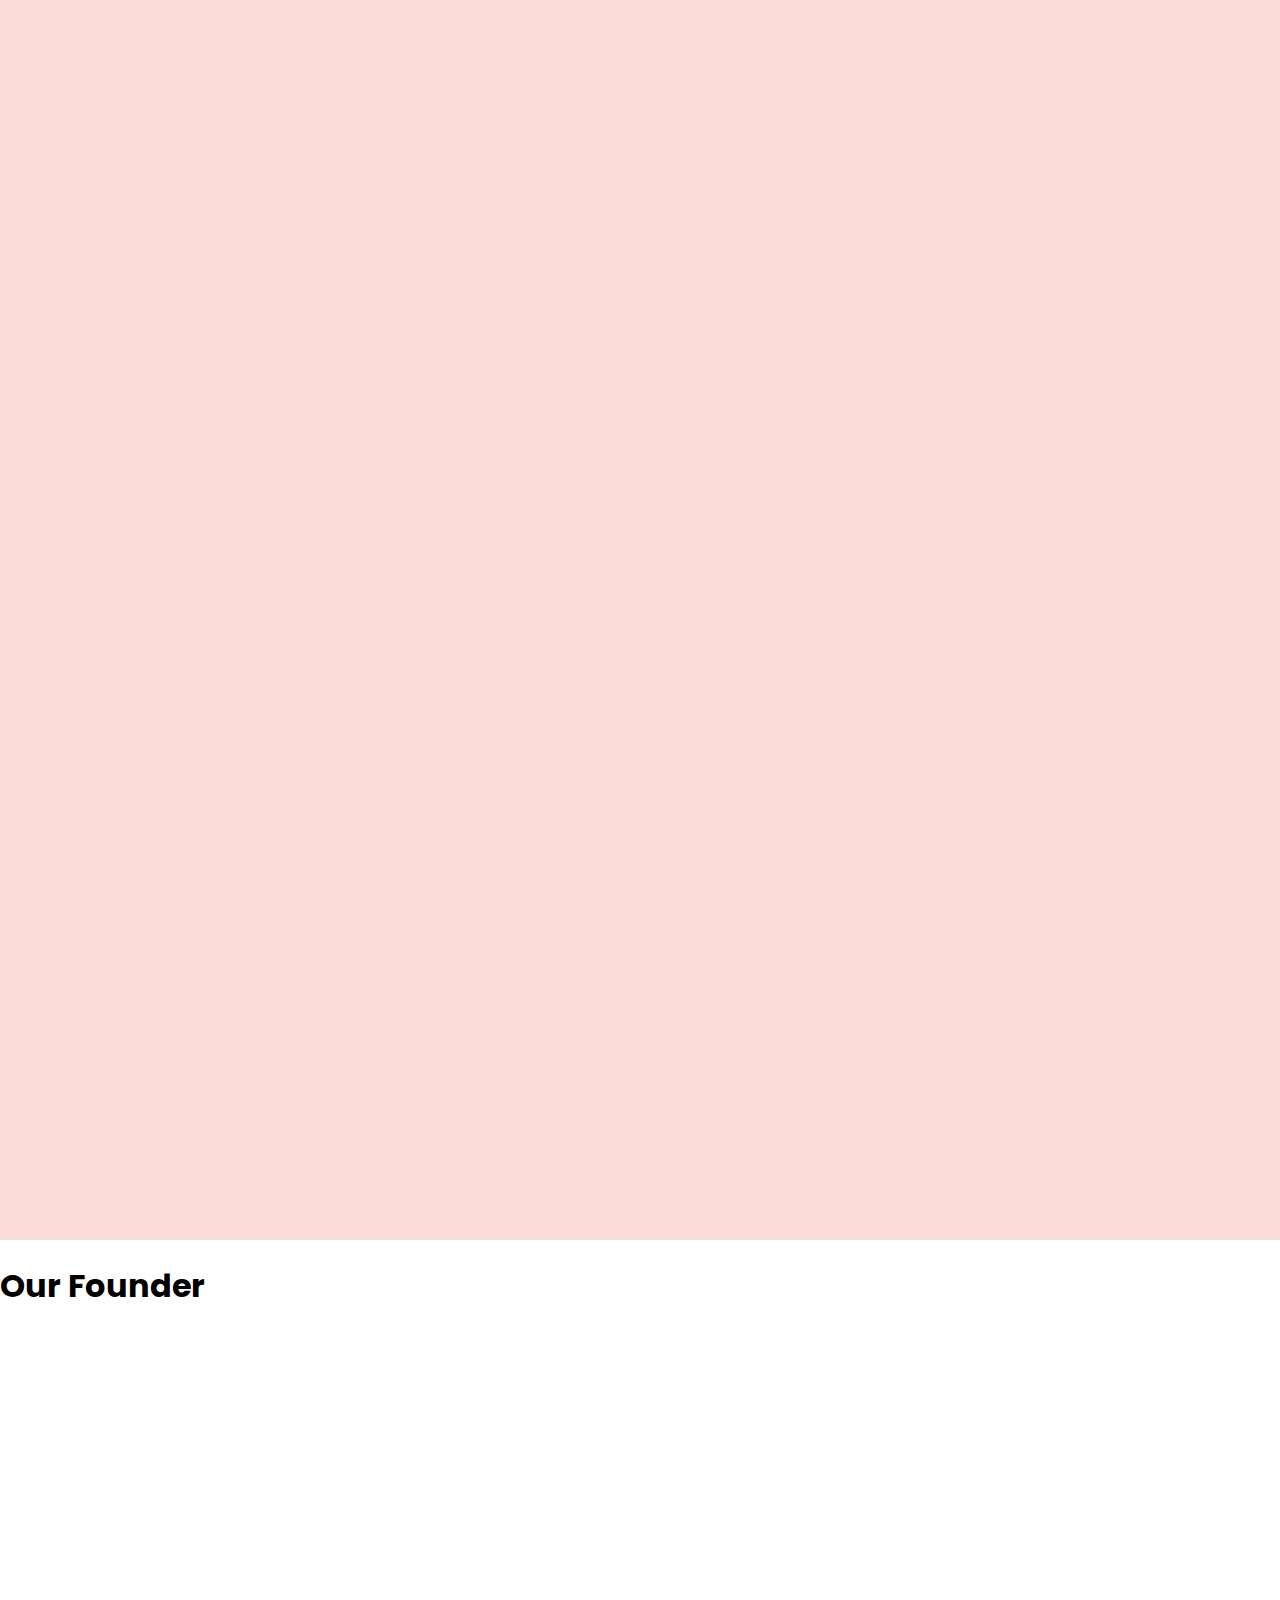
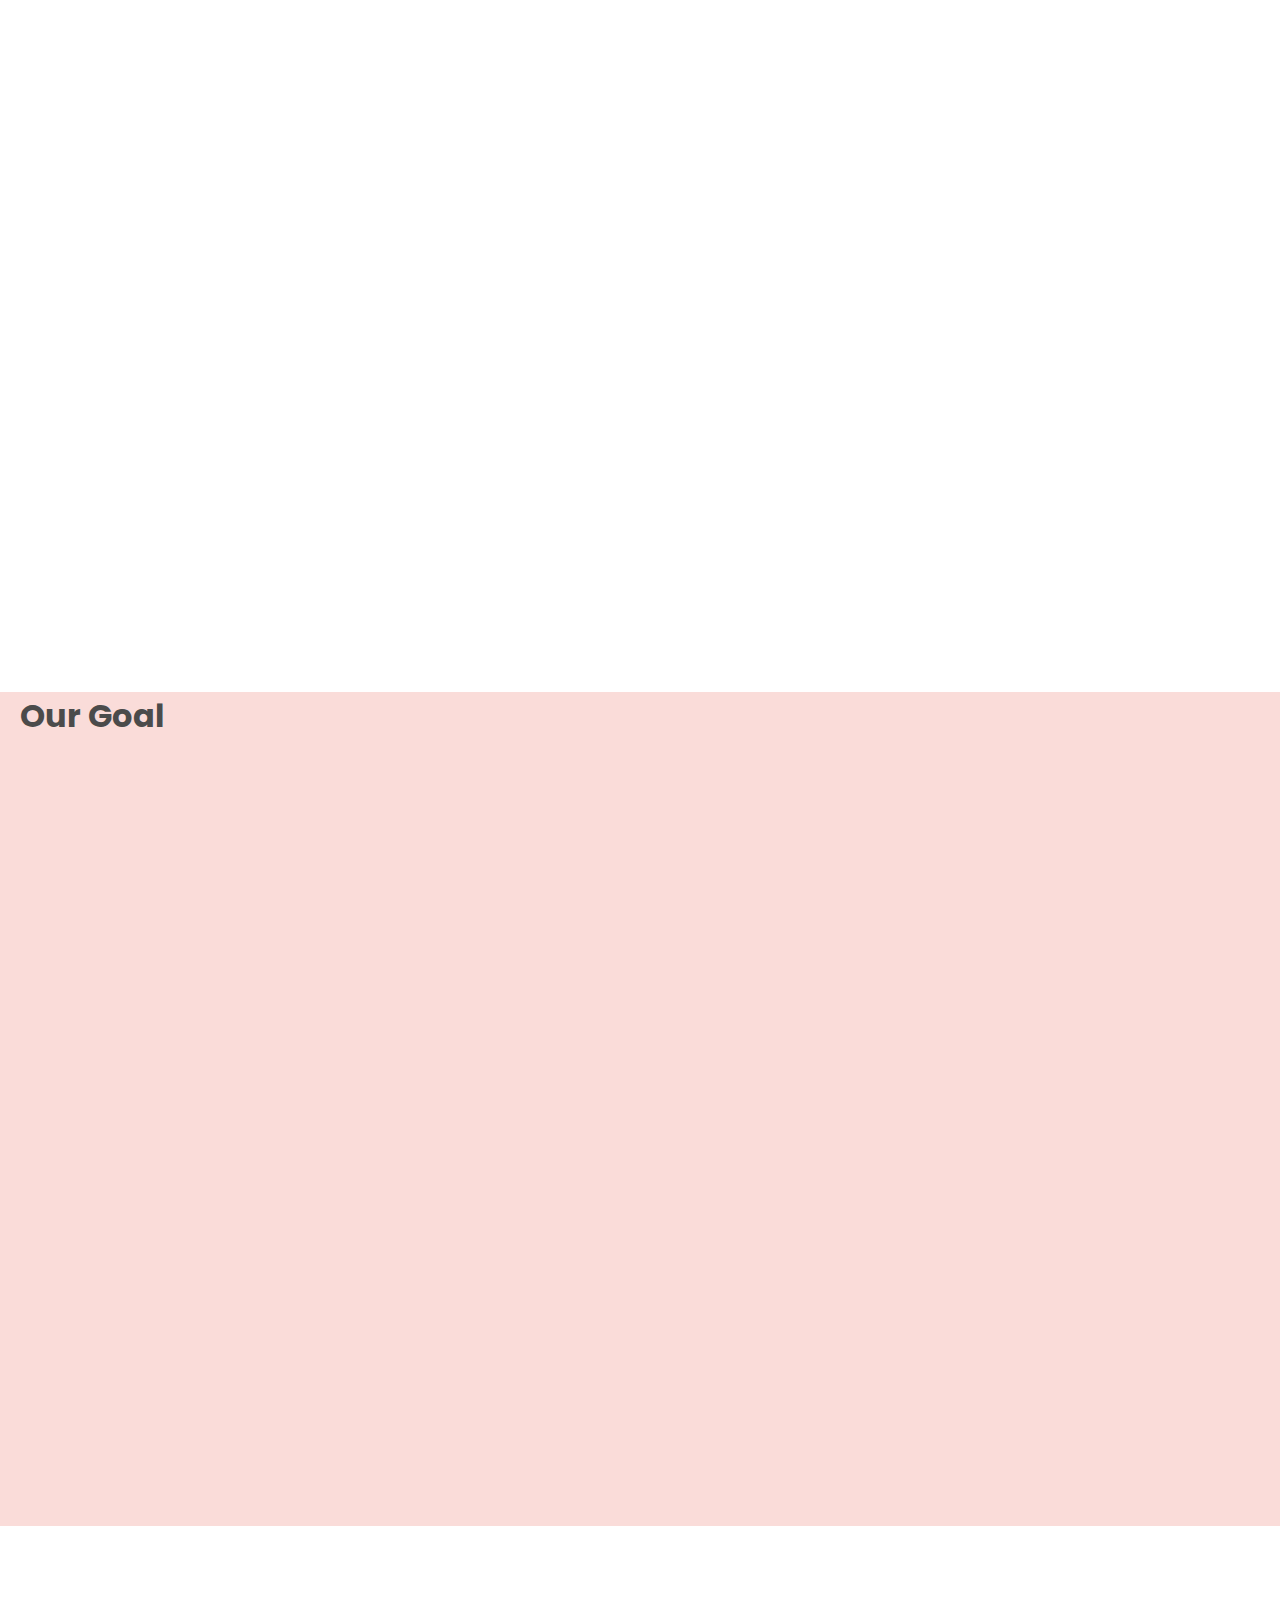
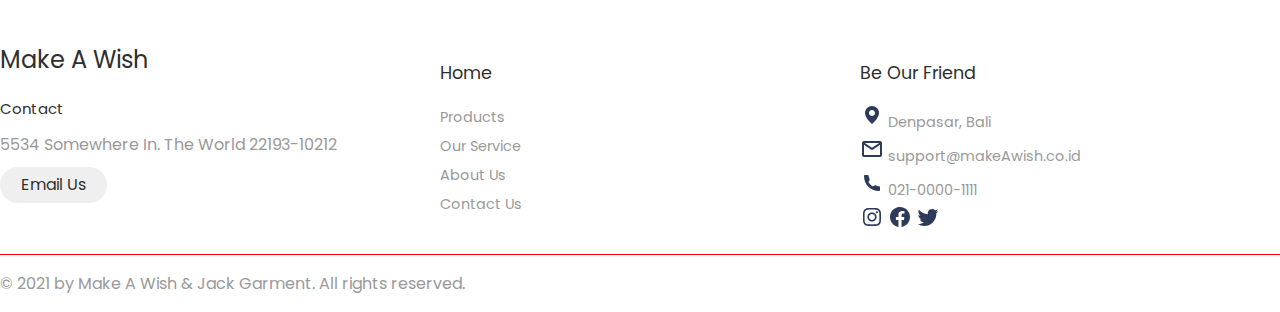
==== commit 0d28a797: "commit minggu done design" ====
--- a/about-us.html
+++ b/about-us.html
@@ -1,346 +1,322 @@
 <!DOCTYPE html>
 <html lang="en">
-  <head>
-    <!-- Required meta tags -->
-    <meta charset="utf-8" />
-    <meta name="viewport" content="width=device-width, initial-scale=1" />
-
-    <!-- Bootstrap CSS -->
-    <link
-      href="https://cdn.jsdelivr.net/npm/bootstrap@5.0.0-beta2/dist/css/bootstrap.min.css"
-      rel="stylesheet"
-      integrity="sha384-BmbxuPwQa2lc/FVzBcNJ7UAyJxM6wuqIj61tLrc4wSX0szH/Ev+nYRRuWlolflfl"
-      crossorigin="anonymous"
-    />
-
-    <!-- Style.css -->
-    <link rel="stylesheet" href="css/style.css" />
-    <link rel="stylesheet" href="css/style_cr.css" />
-    <link rel="stylesheet" href="css/style_ts.css" />
-    <link rel="stylesheet" href="css/season-card.css" />
-    <!-- Font -->
-    <link rel="preconnect" href="https://fonts.gstatic.com" />
-    <link
-      href="https://fonts.googleapis.com/css2?family=Poppins:wght@400;500;700&family=Quicksand&display=swap"
-      rel="stylesheet"
-    />
-    <!-- Carousel -->
-    <script src="https://code.jquery.com/jquery-3.5.1.js"></script>
-    <script src="https://cdnjs.cloudflare.com/ajax/libs/OwlCarousel2/2.3.4/owl.carousel.min.js"></script>
-    <title>Make A Wish - About Us</title>
-  </head>
-  <body>
-    <!-- navbar -->
-    <nav class="navbar navbar-expand-lg navbar-light">
-      <div class="container">
-        <a class="navbar-brand" href="#">Make A Wish</a>
-        <button
-          class="navbar-toggler"
-          type="button"
-          data-bs-toggle="collapse"
-          data-bs-target="#navbarSupportedContent"
-          aria-controls="navbarSupportedContent"
-          aria-expanded="false"
-          aria-label="Toggle navigation"
-        >
-          <span class="navbar-toggler-icon"></span>
-        </button>
-        <div
-          class="collapse navbar-collapse navbar-makeAwish"
-          id="navbarSupportedContent"
-        >
-          <ul class="navbar-nav m-auto mb-2 mb-lg-0">
+
+<head>
+  <!-- Required meta tags -->
+  <meta charset="utf-8" />
+  <meta name="viewport" content="width=device-width, initial-scale=1" />
+
+  <!-- Bootstrap CSS -->
+  <link href="https://cdn.jsdelivr.net/npm/bootstrap@5.0.0-beta2/dist/css/bootstrap.min.css" rel="stylesheet"
+    integrity="sha384-BmbxuPwQa2lc/FVzBcNJ7UAyJxM6wuqIj61tLrc4wSX0szH/Ev+nYRRuWlolflfl" crossorigin="anonymous" />
+
+  <!-- Style.css -->
+  <link rel="stylesheet" href="css/style.css" />
+  <link rel="stylesheet" href="css/style_cr.css" />
+  <link rel="stylesheet" href="css/style_ts.css" />
+  <link rel="stylesheet" href="css/season-card.css" />
+  <link rel="stylesheet" href="css/css-card-oke.css" />
+  <!-- Font -->
+  <link rel="preconnect" href="https://fonts.gstatic.com" />
+  <link href="https://fonts.googleapis.com/css2?family=Poppins:wght@400;500;700&family=Quicksand&display=swap"
+    rel="stylesheet" />
+  <!-- Carousel -->
+  <script src="https://code.jquery.com/jquery-3.5.1.js"></script>
+  <script src="https://cdnjs.cloudflare.com/ajax/libs/OwlCarousel2/2.3.4/owl.carousel.min.js"></script>
+  <title>Make A Wish - About Us</title>
+  <!-- AOS -->
+  <link href="https://unpkg.com/aos@2.3.1/dist/aos.css" rel="stylesheet">
+</head>
+
+<body class="about-us">
+  <!-- navbar -->
+  <nav class="navbar navbar-expand-lg navbar-light">
+    <div class="container">
+      <a class="navbar-brand" href="#">Make A Wish</a>
+      <button class="navbar-toggler" type="button" data-bs-toggle="collapse" data-bs-target="#navbarSupportedContent"
+        aria-controls="navbarSupportedContent" aria-expanded="false" aria-label="Toggle navigation">
+        <span class="navbar-toggler-icon"></span>
+      </button>
+      <div class="collapse navbar-collapse navbar-makeAwish" id="navbarSupportedContent">
+        <ul class="navbar-nav m-auto mb-2 mb-lg-0">
+          <li class="nav-item nav-link">
+            <a class="nav-link" aria-current="page" href="index.html">Home</a>
+            <div class="underline-bar"></div>
+          </li>
+          <li class="nav-item nav-link">
+            <a class="nav-link" href="products.html">Products</a>
+            <div class="underline-bar"></div>
+          </li>
+          <li class="nav-item nav-link">
+            <a class="nav-link" href="service.html">Service</a>
+            <div class="underline-bar"></div>
+          </li>
+          <li class="nav-item nav-link active">
+            <a class="nav-link" href="about-us.html">About Us</a>
+            <div class="underline-bar"></div>
+          </li>
+          <li class="nav-item nav-link">
+            <a class="nav-link" href="contact-us.html">Contact Us</a>
+            <div class="underline-bar"></div>
+          </li>
+        </ul>
+        <form class="d-flex">
+          <ul class="navbar-nav">
             <li class="nav-item nav-link">
-              <a class="nav-link" aria-current="page" href="index.html">Home</a>
-              <div class="underline-bar"></div>
+              <a href=""><img src="images/icon/instagram.svg" alt="" /></a>
             </li>
             <li class="nav-item nav-link">
-              <a class="nav-link" href="products.html">Products</a>
-              <div class="underline-bar"></div>
+              <a href=""><img src="images/icon/facebook.svg" alt="" /></a>
             </li>
             <li class="nav-item nav-link">
-              <a class="nav-link" href="service.html">Service</a>
-              <div class="underline-bar"></div>
-            </li>
-            <li class="nav-item nav-link active">
-              <a class="nav-link" href="about-us.html">About Us</a>
-              <div class="underline-bar"></div>
-            </li>
-            <li class="nav-item nav-link">
-              <a class="nav-link" href="contact-us.html">Contact Us</a>
-              <div class="underline-bar"></div>
+              <a href=""><img src="images/icon/twitter.svg" alt="" /></a>
             </li>
           </ul>
-          <form class="d-flex">
-            <ul class="navbar-nav">
-              <li class="nav-item nav-link">
-                <a href=""><img src="images/icon/instagram.svg" alt="" /></a>
-              </li>
-              <li class="nav-item nav-link">
-                <a href=""><img src="images/icon/facebook.svg" alt="" /></a>
-              </li>
-              <li class="nav-item nav-link">
-                <a href=""><img src="images/icon/twitter.svg" alt="" /></a>
-              </li>
-            </ul>
-          </form>
-        </div>
-      </div>
-    </nav>
-    <!-- end-navbar -->
-
-    <!-- container -->
-    <div class="container">
-      <section class="abouts-us-banner-container">
-        <!-- about-us-banner -->
-        <div
-          class="about-us-banner d-flex align-items-center justify-content-center"
-        >
-          <h1 class="text-white text-bold">ABOUT US</h1>
-        </div>
-        <!-- end-about-us-banner -->
-        <!-- about-us-text-banner -->
-        <div class="row about-us-text-banner">
-          <div class="col-lg-6">
-            <div class="card px-4">
-              <h2 class="text-center f-poppins mt-3">About Make A Wish Shop</h2>
-              <hr />
-              <p class="f-quicksand">
-                At Make A Wish Shop, we believe in one thing: YOU <br /><br />
-
-                Make A Wish Shop believes that women have extraordinary
-                abilities, are competent, and able to do anything. <br /><br />
-
-                For us, an attractive dress is a means to achieve the goal,
-                which is when a woman feels comfortable, then whatever you wear
-                will look amazing. The most important thing is how a woman can
-                appear more confident, dare to display her personality, and
-                shine in all aspects. <br /><br />
-
-                Make A Wish Shop is here to help you dress and be yourself -
-                unabashed, uninhibited, undeniably, you.
-              </p>
-            </div>
-          </div>
-          <div class="col-lg-6">
-            <div class="card px-4">
-              <h2 class="text-center f-poppins mt-3">About Jack Garment</h2>
-              <hr />
-              <p class="f-quicksand">
-                In 2014, Jack Garment was founded as a bridge between fashion
-                brands and garment factories. No matter where you are at in your
-                business we are here to help. <br /><br />
-
-                Established brands, that have the capacity to manufacture
-                overseas, have access to a trusted partner that has the
-                expertise for on-time, to spec deliveries while minimizing
-                costs. We provide both custom manufacturing solutions and
-                private label products saving time and money. <br /><br />
-
-                Our mission is to make it easier for any size brand to sell
-                responsibly made products. Together we can do more good.
-                <br /><br />
-              </p>
-            </div>
-          </div>
-          <!-- <div class="col-lg-6">
-                <h2 class="text-center">About Jack Garment</h2>
-                <hr />
-                <p>
-                  In 2014, Jack Garment was founded as a bridge between fashion brands
-                  and garment factories. No matter where you are at in your business
-                  we are here to help. <br /><br />
-      
-                  Established brands, that have the capacity to manufacture overseas,
-                  have access to a trusted partner that has the expertise for on-time,
-                  to spec deliveries while minimizing costs. We provide both custom
-                  manufacturing solutions and private label products saving time and
-                  money. <br /><br />
-      
-                  Our mission is to make it easier for any size brand to sell
-                  responsibly made products. <br /><br />
-      
-                  Together we can do more good. <br /><br />
-                </p>
-              </div> -->
-        </div>
-        <!-- end-about-us-text-banner -->
-      </section>
-
-      <!-- our-location -->
-      <section class="our-location mt-5">
-        <h1 class="text-center pt-4 f-poppins">About Our Place</h1>
-        <div class="row pt-3 px-3">
-          <div class="col-md-6">
-            <img src="images/make-a-wish.png" width="100%" alt="" />
-          </div>
-          <div class="col-md-6 d-flex flex-column justify-content-center">
-            <h3 class="f-poppins">Make A Wish</h3>
-            <p class="f-quicksand">
-              Make A Wish is our shop located at Basangkasa Street. The location
-              is very strategic, namely in the kuta area. Kuta area is an area that is very easily accessible, the area is also close to other shops so you can easily compare how the quality of our clothes is better than others. Please think about coming if you are looking for clothes.
-            </p>
-          </div>
-        </div>
-        <div class="row pt-3 px-3 about-us-column-reverse">
-          <div class="col-lg-6 d-flex flex-column justify-content-center">
-            <h3 class="f-poppins">Jack Garment</h3>
-            <p class="f-quicksand">
-              Jack Garment is located in Sumandang 3 C no 8, Batubulan, Gianyar
-              Bali. Some of our worker work there to check the product quality
-              and prepare it for shipment. While our tailors can work from home, or come to our garments, we have a very large team, so they can accommodate many orders at once, we make it easy for any shop owner who wants to outsource their production to other places.
-            </p>
-          </div>
-          <div class="col-lg-6">
-            <img src="images/jack-garment.png" width="100%" alt="" />
-          </div>
-        </div>
+        </form>
+      </div>
+    </div>
+  </nav>
+  <!-- end-navbar -->
+
+  <!-- container -->
+  <div class="container">
+
+    <section class="abouts-us-banner-container">
+      <!-- about-us-banner -->
+      <div class="about-us-banner d-flex align-items-center justify-content-center">
+        <h1 class="text-white text-bold">ABOUT US</h1>
+      </div>
+      <!-- end-about-us-banner -->
+      <!-- about-us-text-banner -->
+    
+      <!-- end-about-us-text-banner -->
+    </section>
+
+    <section>
+        <div class="row about-us-text-banner mx-md-4" style="margin-top: -9rem;">
+          <div class="col-lg-6 mt-5" data-aos="fade-up" data-aos-delay="100">
+                  <div class="card px-3">
+                    <h2 class="text-center f-poppins mt-3">About Make A Wish Shop</h2>
+                    <hr />
+                    <p class="f-quicksand">
+                      At Make A Wish Shop, we believe in one thing: YOU <br />
+                      <br />
         
-      </section>
-      <!-- end-our-location -->
-      <!-- our-founder -->
-      <section class="our-founder mt-5">
-        <h1 class="text-center f-poppins">Our Founder</h1>
-        <div class="row mt-5">
-          <div class="col-md-6 col-sm-12">
-            <div class="container-card-our-founder">
-              <!-- Normal Demo-->
-              <div class="column">
-                <!-- Post-->
-                <div class="post-module">
-                  <!-- Thumbnail-->
-                  <div class="thumbnail">
-                    <img
-                      src="images/founder-1.png" 
-                    />
+                      Make A Wish Shop believes that women have extraordinary abilities, are competent, and able to do anything.
+                      <br />
+                      <br />
+        
+                      For us, an attractive dress is a means to achieve the goal, which is when a woman feels comfortable, then
+                      whatever you wear will look amazing. The most important thing is how a woman can appear more
+                      confident, dare to display her personality, and shine in all aspects. <br />
+                      <br />
+        
+                      Make A Wish Shop is here to help you dress and be yourself - unabashed, uninhibited, undeniably, you.
+                    </p>
                   </div>
-                  <!-- Post Content-->
-                  <div class="post-content">
-                    <h1 class="title f-poppins">Gusti Ayu</h1>
-                    <h2 class="sub_title f-quicksand">The Founder</h2>
-                    <p class="description f-quicksand">
-                      Gusti Ayu is the founder of Make A Wish and Jack Garment, this business started from Gusti Ayu's desire to express her hobby in selling with the support of her husband, Gusti Ngurah.
+                </div>
+                <div class="col-lg-6 mt-5" data-aos="fade-up" data-aos-delay="100">
+                  <div class="card px-3">
+                    <h2 class="text-center f-poppins mt-3">About Make A Wish Shop</h2>
+                    <hr />
+                    <p class="f-quicksand">
+                      At Make A Wish Shop, we believe in one thing: YOU <br />
+                      <br />
+                
+                      Make A Wish Shop believes that women have extraordinary abilities, are competent, and able to do anything.
+                      <br />
+                      <br />
+                
+                      For us, an attractive dress is a means to achieve the goal, which is when a woman feels comfortable, then
+                      whatever you wear will look amazing. The most important thing is how a woman can appear more
+                      confident, dare to display her personality, and shine in all aspects. <br />
+                      <br />
+                
+                      Make A Wish Shop is here to help you dress and be yourself - unabashed, uninhibited, undeniably, you.
+                    </p>
+                  </div>
+                </div>
+        </div>
+    </section>
+
+    <!-- our-location -->
+    <section class="our-location mt-5">
+      <h1 class="text-center pt-4 f-poppins" data-aos="fade-in">About Our Place</h1>
+      <div class="row pt-3 px-3">
+        <div class="col-lg-6" data-aos="fade-right" data-aos-delay="100">
+          <img src="images/make-a-wish.png" width="100%" alt="" />
+        </div>
+        <div class="col-lg-6 d-flex flex-column justify-content-center" data-aos="fade-left" data-aos-delay="100">
+          <h3 class="f-poppins">Make A Wish</h3>
+          <p class="f-quicksand">
+            Make A Wish is our shop located at Basangkasa Street. The location is very strategic, namely in the kuta
+            area. Kuta area is an area that is very easily accessible, the area is also close to other shops so you can
+            easily compare how the quality of our clothes is better than others. Please think about coming if you are
+            looking for clothes.
+          </p>
+        </div>
+      </div>
+      <div class="row pt-3 px-3 about-us-column-reverse">
+        <div class="col-lg-6 d-flex flex-column justify-content-center" data-aos="fade-right" data-aos-delay="100">
+          <h3 class="f-poppins">Jack Garment</h3>
+          <p class="f-quicksand">
+            Jack Garment is located in Sumandang 3 C no 8, Batubulan, Gianyar Bali. Some of our worker work there to
+            check the product quality and prepare it for shipment. While our tailors can work from home, or come to our
+            garments, we have a very large team, so they can accommodate many orders at once, we make it easy for any
+            shop owner who wants to outsource their production to other places.
+          </p>
+        </div>
+        <div class="col-lg-6" data-aos="fade-left" data-aos-delay="100">
+          <img src="images/jack-garment.png" width="100%" alt="" />
+        </div>
+      </div>
+    </section>
+    <!-- end-our-location -->
+    <!-- our-founder -->
+    <section class="our-founder mt-5">
+      <h1 class="text-center f-poppins">Our Founder</h1>
+      <div class="kontainer">
+        <div class="row mt-5 p-desktop">
+          <div class="col-lg-6 col-md-6 col-sm-12" data-aos="fade-right">
+            <div class="column">
+              <!-- Post-->
+              <div class="post-module">
+                <!-- Thumbnail-->
+                <div class="thumbnail"><img src="./images/founder-1.png" /></div>
+
+                <!-- Post Content-->
+                <div class="post-content">
+                  <h1 class="title">Gusti Ayu</h1>
+                  <h2 class="sub_title">Founder</h2>
+                  <p class="description" style="display: none; height: 100px; opacity: 1;">
+                    Gusti Ayu is the founder of Make A Wish and Jack Garment, this business started from Gusti Ayu's desire to express her
+                    hobby in selling with the support of her husband, Gusti Ngurah.
+                  </p>
+                  <div class="post-meta">
+                    <span class="timestamp"><i class="fa fa-clock-">o</i> 6 mins ago</span><span class="comments"><i
+                        class="fa fa-comments"></i></span>
                   </div>
                 </div>
               </div>
             </div>
           </div>
-          <div class="col-md-6">
-            <div class="container-card-our-founder">
-              <!-- Normal Demo-->
-              <div class="column">
-                <!-- Post-->
-                <div class="post-module">
-                  <!-- Thumbnail-->
-                  <div class="thumbnail">
-                    <img
-                      src="images/founder-2.png" 
-                    />
-                  </div>
-                  <!-- Post Content-->
-                  <div class="post-content">
-                    <h1 class="title f-poppins">Gusti Ngurah</h1>
-                    <h2 class="sub_title f-quicksand">The Co-Founder</h2>
-                    <p class="description f-quicksand">
-                      Gusti Ngurah is the Co-Founder of Make A Wish and Jack Garment, Gusti Ngurah spends time between work to help with his wife's business, until he finally quit working to help full time when their business has grown.
-                    </p>
+          <div class="col-lg-6 col-md-6 col-sm-12" data-aos="fade-left">
+            <div class="column">
+              <!-- Post-->
+              <div class="post-module">
+                <!-- Thumbnail-->
+                <div class="thumbnail"><img src="./images/founder-2.png" /></div>
+                <!-- Post Content-->
+                <div class="post-content">
+                  <h1 class="title">Gusti Ngurah</h1>
+                  <h2 class="sub_title">Co-Founder</h2>
+                  <p class="description" style="display: none; height: 100px; opacity: 1;">
+                    Gusti Ngurah is the Co-Founder of Make A Wish and Jack Garment, Gusti Ngurah spends time between work to help with his
+                    wife's business, until he finally quit working to help full time when their business has grown.
+                  </p>
+                  <div class="post-meta">
+                    <span class="timestamp"><i class="fa fa-clock-">o</i> 6 mins ago</span><span class="comments"><i
+                        class="fa fa-comments"></i></span>
                   </div>
                 </div>
               </div>
             </div>
           </div>
         </div>
-      </section>
-      <!-- end-our-founder -->
-
-      <!-- our-goal -->
-      <section class="our-goal mt-5">
-        <h1 class="text-center pt-4 f-poppins">Our Goal</h1>
-        <div class="row row-cols-1 row-col-md-3 row-cols-lg-3 g-4">
-          <div class="col">
-            <div class="card h-100 active">
-              <img src="images/icon/time.svg" class=" m-auto mt-4" width="23%" alt="...">
-              <div class="card-body">
-                <h5 class="card-title text-center f-poppins">Always In Time</h5>
-              </div>
-            </div>
-          </div>
-          <div class="col">
-            <div class="card h-100">
-              <img src="images/icon/medal.svg" class=" m-auto mt-4" width="20%" alt="...">
-              <div class="card-body">
-                <h5 class="card-title text-center f-poppins">Neat and Clean</h5>
-              </div>
-            </div>
-          </div>
-          <div class="col">
-            <div class="card h-100">
-              <img src="images/icon/careful.svg" class="m-auto mt-4" width="28%" alt="...">
-              <div class="card-body">
-                <h5 class="card-title text-center f-poppins">Careful</h5>
-              </div>
-            </div>
-          </div>
-        </div>
-      </section>
-      <!-- end-our-goal -->
-
-      <!-- footer -->
+      </div>
+    </section>
+    <!-- end-our-founder -->
+
+    <!-- our-goal -->
+    <section class="our-goal mt-5">
+      <h1 class="text-center pt-4 f-poppins">Our Goal</h1>
+      <div class="kontainer">
+      <div class="row  g-4">
+        <div class="col-lg-4" data-aos="fade-right">
+          <div class="card h-100 active">
+            <img src="images/icon/time.svg" class="m-auto mt-4" width="23%" alt="..." />
+            <div class="card-body">
+              <h5 class="card-title text-center f-poppins">Always In Time</h5>
+            </div>
+          </div>
+        </div>
+        <div class="col-lg-4">
+          <div class="card h-100" data-aos="fade-up">
+            <img src="images/icon/medal.svg" class="m-auto mt-4" width="20%" alt="..." />
+            <div class="card-body">
+              <h5 class="card-title text-center f-poppins">Neat and Clean</h5>
+            </div>
+          </div>
+        </div>
+        <div class="col-lg-4">
+          <div class="card h-100" data-aos="fade-left">
+            <img src="images/icon/careful.svg" class="m-auto mt-4" width="28%" alt="..." />
+            <div class="card-body">
+              <h5 class="card-title text-center f-poppins">Careful</h5>
+            </div>
+          </div>
+        </div>
+      </div>
+      </div>
+    </section>
+    <!-- end-our-goal -->
+    <br><br><br><br><br>
+    <!-- footer -->
     <footer class="footer mt-4 f-poppins">
       <div class="footer__addr">
         <h1 class="footer__logo">Make A Wish</h1>
-    
+
         <h2>Contact</h2>
-    
+
         <address>
           5534 Somewhere In. The World 22193-10212<br />
-    
+
           <a class="footer__btn" href="mailto:example@gmail.com">Email Us</a>
         </address>
       </div>
-    
+
       <ul class="footer__nav">
         <li class="nav__item">
           <h2 class="nav__title" style="font-size: 1.1rem;">Home</h2>
-    
-          <ul class="nav__ul" style="font-size: .9rem;">
+
+          <ul class="nav__ul" style="font-size: 0.9rem;">
             <li>
               <a href="#">Products</a>
             </li>
-    
+
             <li>
               <a href="#">Our Service</a>
             </li>
-    
+
             <li>
               <a href="#">About Us</a>
             </li>
-    
+
             <li>
               <a href="#">Contact Us</a>
             </li>
           </ul>
         </li>
-    
+
         <li class="nav__item">
           <h2 class="nav__title" style="font-size: 1.1rem;">Be Our Friend</h2>
-    
-          <ul class="nav__ul" style="font-size: .9rem;">
+
+          <ul class="nav__ul" style="font-size: 0.9rem;">
             <li>
               <img src="images/icon/location.svg" alt="" />
               <a href="#">Denpasar, Bali</a>
             </li>
-    
+
             <li>
               <img src="images/icon/mail.svg" alt="" />
               <a href="#">support@makeAwish.co.id</a>
             </li>
-    
+
             <li>
               <img src="images/icon/phone.svg" alt="" />
               <a href="#">021-0000-1111</a>
             </li>
-    
+
             <li>
               <img src="images/icon/instagram.svg" alt="" />
               <img src="images/icon/facebook.svg" alt="" />
@@ -349,7 +325,7 @@
           </ul>
         </li>
       </ul>
-    
+
       <div class="legal text-dark d-flex align-items-center justify-content-center" style="border-top: 1px solid red;">
         <p class="m-0 p-3">
           &copy; 2021 by Make A Wish & Jack Garment. All rights reserved.
@@ -357,27 +333,28 @@
       </div>
     </footer>
     <!-- end-footer -->
-    </div>
-    <!-- end-container -->
-    <script src="https://cdnjs.cloudflare.com/ajax/libs/jquery/2.1.3/jquery.min.js"></script>
-    <!-- Option 1: Bootstrap Bundle with Popper -->
-    <script
-      src="https://cdn.jsdelivr.net/npm/bootstrap@5.0.0-beta2/dist/js/bootstrap.bundle.min.js"
-      integrity="sha384-b5kHyXgcpbZJO/tY9Ul7kGkf1S0CWuKcCD38l8YkeH8z8QjE0GmW1gYU5S9FOnJ0"
-      crossorigin="anonymous"
-    ></script>
-    <script>
-      $(window).load(function () {
-        $(".post-module").hover(function () {
-          $(this).find(".description").stop().animate(
-            {
-              height: "toggle",
-              opacity: "toggle",
-            },
-            300
-          );
-        });
+  </div>
+  <!-- end-container -->
+  <script src="https://cdnjs.cloudflare.com/ajax/libs/jquery/2.1.3/jquery.min.js"></script>
+  <script src="https://unpkg.com/aos@2.3.1/dist/aos.js"></script>
+  <!-- Option 1: Bootstrap Bundle with Popper -->
+  <script src="https://cdn.jsdelivr.net/npm/bootstrap@5.0.0-beta2/dist/js/bootstrap.bundle.min.js"
+    integrity="sha384-b5kHyXgcpbZJO/tY9Ul7kGkf1S0CWuKcCD38l8YkeH8z8QjE0GmW1gYU5S9FOnJ0"
+    crossorigin="anonymous"></script>
+  <script>
+    AOS.init();
+    $(window).load(function () {
+      $(".post-module").hover(function () {
+        $(this).find(".description").stop().animate(
+          {
+            height: "toggle",
+            opacity: "toggle",
+          },
+          300
+        );
       });
-    </script>
-  </body>
-</html>
+    });
+  </script>
+</body>
+
+</html>--- a/css/style.css
+++ b/css/style.css
@@ -441,7 +441,7 @@
 /* end-service-banner */
 
 .abouts-us-banner-container {
-	height: 91vh;
+	/* height: 91vh; */
 }
 
 /* about-us-banner */
@@ -484,6 +484,8 @@
 
 .our-goal {
 	background: #FADCD9;
+	padding: 0 20px;
+	padding-bottom: 20px;
 }
 
 .contact-us-banner {
@@ -498,7 +500,7 @@
 	border-bottom: 1px solid #F79489;
 } 
 
-.post-module {
+/* .post-module {
 	position: relative;
 	z-index: 1;
 	display: block;
@@ -623,7 +625,7 @@
   .post-module .post-content .post-meta a {
 	color: #999999;
 	text-decoration: none;
-  }
+  } */
   .hover .post-content .description {
 	display: block !important;
 	height: auto !important;
@@ -740,8 +742,9 @@
 
   /* responsive-home */
 
-@media (max-width: 768px) {
-
+
+
+@media only screen and (min-width: 1000px) {
 	.banner>.container>.row {
 		/* background-image: url("../images/banner-img.png");
 		background-size: cover;
@@ -749,59 +752,24 @@
 		background-repeat: no-repeat;
 		background-attachment: fixed; */
 	}
-
-	.about-us-column-reverse {
-		flex-direction: column-reverse;
-	}
-
-	.banner .text-banner h1 {
-		font-size: 1.3rem;
-		color: #fff;
-	}
-
-	.banner .text-banner h2 {
-		font-size: 1rem;
-		color: #fff;
-	}
-	
 	.banner .img img {
 		display: none;
 	}
-
-	.card-best-dress {
-		width: 90%;
-	}
-
-	.card-flex .card h5 {
-		font-weight: lighter;
-		font-size: .9rem;
-	}
-	.deals-of-the-month{
-		display: none;
-	}
-	.list-product{
-		padding: 0 0rem;
-	}
-	.banner .text-banner button {
-		font-size: .8rem;
-		width: 9rem;
-	}
-
-	.top-product h1 {
-		font-size: 1.34rem;
-	}
-
-	.aurel-card h5 {
-		margin: 1rem;
-	}
-}
-@media (max-width: 1400px) {
-	.banner {
-		overflow: hidden;
-	}
-}
-
-@media (max-width: 1000px) {
+	.banner .text-banner h1 {
+		font-size: 2.8rem;
+		/* color: #fff; */
+	}
+
+	.banner .text-banner h2 {
+		font-size: 2rem;
+		/* color: #fff; */
+	}
+}
+
+/* end-responsive-home */
+
+@media only screen and (max-width: 767px) {
+
 	.banner>.container>.row {
 		/* background-image: url("../images/banner-img.png");
 		background-size: cover;
@@ -809,18 +777,60 @@
 		background-repeat: no-repeat;
 		background-attachment: fixed; */
 	}
+
+	.about-us-column-reverse {
+		flex-direction: column-reverse;
+	}
+
+	.banner .text-banner h1 {
+		font-size: 1.3rem;
+		/* color: #fff; */
+	}
+
+	.banner .text-banner h2 {
+		font-size: 1rem;
+		color: #333;
+	}
+	
 	.banner .img img {
 		display: none;
 	}
-	.banner .text-banner h1 {
-		font-size: 1.3rem;
-		color: #fff;
-	}
-
-	.banner .text-banner h2 {
-		font-size: 1rem;
-		color: #fff;
-	}
-}
-
-/* end-responsive-home */+
+	.card-best-dress {
+		width: 90%;
+	}
+
+	.card-flex .card h5 {
+		font-weight: lighter;
+		font-size: .9rem;
+	}
+	.deals-of-the-month{
+		display: none;
+	}
+	.list-product{
+		padding: 0 0rem;
+	}
+	.banner .text-banner button {
+		font-size: .8rem;
+		width: 9rem;
+	}
+
+	.top-product h1 {
+		font-size: 1.34rem;
+	}
+
+	.aurel-card h5 {
+		margin: 1rem;
+	}
+
+	.customer-review h1 {
+		font-size: 1.5rem;
+	}
+
+
+}
+@media (max-width: 1400px) {
+	.banner {
+		overflow: hidden;
+	}
+}--- a/css/css-card-oke.css
+++ b/css/css-card-oke.css
@@ -0,0 +1,141 @@
+.kontainer{
+  max-width:800px;
+  margin-left: auto;
+  margin-right: auto;
+}
+@media (max-widht:768px){
+  .column {
+    width: 100%;
+  }
+}
+.post-module {
+  position: relative;
+  z-index: 1;
+  display: block;
+  background: #FFFFFF;
+  min-width: 270px;
+  height: 470px;
+  -webkit-box-shadow: 0px 1px 2px 0px rgba(0, 0, 0, 0.15);
+  -moz-box-shadow: 0px 1px 2px 0px rgba(0, 0, 0, 0.15);
+  box-shadow: 0px 1px 2px 0px rgba(0, 0, 0, 0.15);
+  -webkit-transition: all 0.3s linear 0s;
+  -moz-transition: all 0.3s linear 0s;
+  -ms-transition: all 0.3s linear 0s;
+  -o-transition: all 0.3s linear 0s;
+  transition: all 0.3s linear 0s;
+}
+.post-module:hover,
+.hover {
+  -webkit-box-shadow: 0px 1px 35px 0px rgba(0, 0, 0, 0.3);
+  -moz-box-shadow: 0px 1px 35px 0px rgba(0, 0, 0, 0.3);
+  box-shadow: 0px 1px 35px 0px rgba(0, 0, 0, 0.3);
+}
+.post-module:hover .thumbnail img,
+.hover .thumbnail img {
+  -webkit-transform: scale(1.1);
+  -moz-transform: scale(1.1);
+  transform: scale(1.1);
+  opacity: .6;
+}
+.post-module .thumbnail {
+  background: #000000;
+  height: 400px;
+  overflow: hidden;
+}
+.post-module .thumbnail .date {
+  position: absolute;
+  top: 20px;
+  right: 20px;
+  z-index: 1;
+  background: #e74c3c;
+  width: 55px;
+  height: 55px;
+  padding: 12.5px 0;
+  -webkit-border-radius: 100%;
+  -moz-border-radius: 100%;
+  border-radius: 100%;
+  color: #FFFFFF;
+  font-weight: 700;
+  text-align: center;
+  -webkti-box-sizing: border-box;
+  -moz-box-sizing: border-box;
+  box-sizing: border-box;
+}
+.post-module .thumbnail .date .day {
+  font-size: 18px;
+}
+.post-module .thumbnail .date .month {
+  font-size: 12px;
+  text-transform: uppercase;
+}
+.post-module .thumbnail img {
+  display: block;
+  width: 120%;
+  -webkit-transition: all 0.3s linear 0s;
+  -moz-transition: all 0.3s linear 0s;
+  -ms-transition: all 0.3s linear 0s;
+  -o-transition: all 0.3s linear 0s;
+  transition: all 0.3s linear 0s;
+}
+.post-module .post-content {
+  position: absolute;
+  bottom: 0;
+  background: #FFFFFF;
+  width: 100%;
+  padding: 30px;
+  -webkti-box-sizing: border-box;
+  -moz-box-sizing: border-box;
+  box-sizing: border-box;
+  -webkit-transition: all 0.3s cubic-bezier(0.37, 0.75, 0.61, 1.05) 0s;
+  -moz-transition: all 0.3s cubic-bezier(0.37, 0.75, 0.61, 1.05) 0s;
+  -ms-transition: all 0.3s cubic-bezier(0.37, 0.75, 0.61, 1.05) 0s;
+  -o-transition: all 0.3s cubic-bezier(0.37, 0.75, 0.61, 1.05) 0s;
+  transition: all 0.3s cubic-bezier(0.37, 0.75, 0.61, 1.05) 0s;
+}
+.post-module .post-content .category {
+  position: absolute;
+  top: -34px;
+  left: 0;
+  background: #e74c3c;
+  padding: 10px 15px;
+  color: #FFFFFF;
+  font-size: 14px;
+  font-weight: 600;
+  text-transform: uppercase;
+}
+.post-module .post-content .title {
+  margin: 0;
+  padding: 0 0 10px;
+  color: #333333;
+  font-size: 26px;
+  font-weight: 700;
+}
+.post-module .post-content .sub_title {
+  margin: 0;
+  padding: 0 0 20px;
+  color: #e74c3c;
+  font-size: 20px;
+  font-weight: 400;
+}
+.post-module .post-content .description {
+  display: none;
+  color: #666666;
+  font-size: 14px;
+  line-height: 1.8em;
+}
+.post-module .post-content .post-meta {
+  margin: 30px 0 0;
+  color: #999999;
+}
+.post-module .post-content .post-meta .timestamp {
+  margin: 0 16px 0 0;
+}
+.post-module .post-content .post-meta a {
+  color: #999999;
+  text-decoration: none;
+}
+.hover .post-content .description {
+  display: block !important;
+  height: auto !important;
+  opacity: 1 !important;
+}